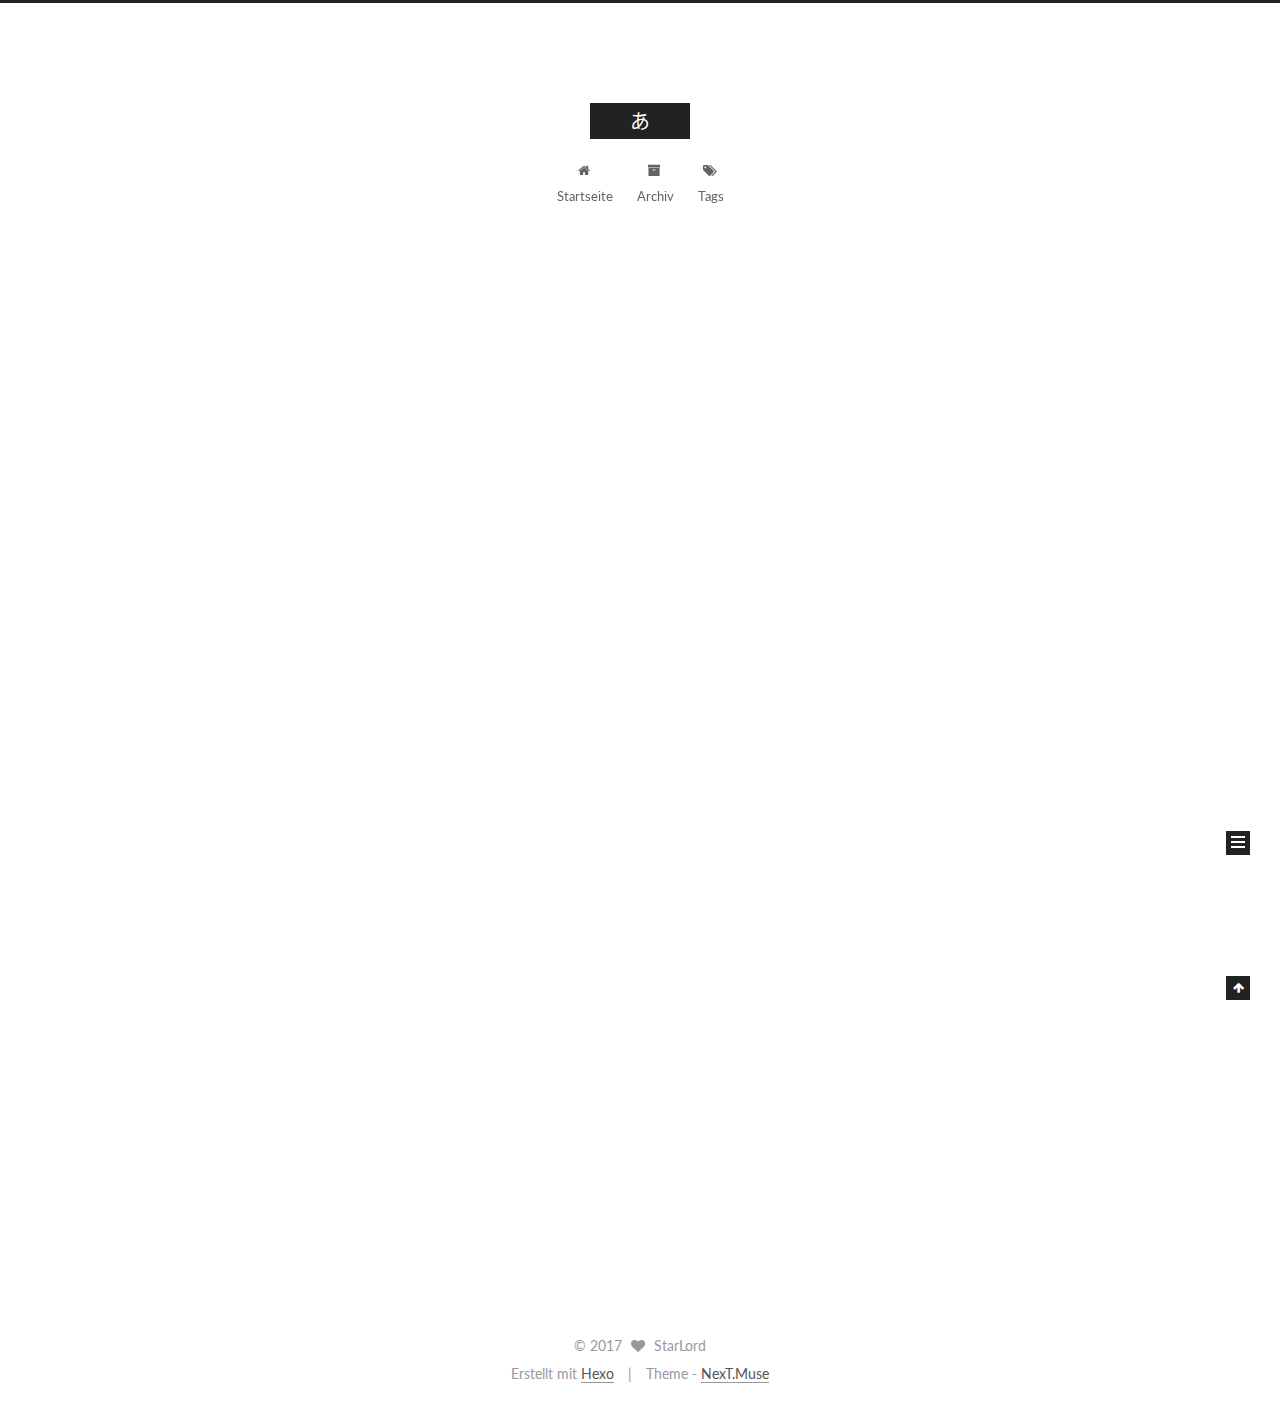
==== index.html @ 25070661 "Site updated: 2017-08-09 15:34:19" ====
<!DOCTYPE html>



  


<html class="theme-next muse use-motion" lang="zh-CN">
<head>
  <meta charset="UTF-8"/>
<meta http-equiv="X-UA-Compatible" content="IE=edge" />
<meta name="viewport" content="width=device-width, initial-scale=1, maximum-scale=1"/>
<meta name="theme-color" content="#222">









<meta http-equiv="Cache-Control" content="no-transform" />
<meta http-equiv="Cache-Control" content="no-siteapp" />















  
  
  <link href="/lib/fancybox/source/jquery.fancybox.css?v=2.1.5" rel="stylesheet" type="text/css" />




  
  
  
  

  
    
    
  

  

  

  

  

  
    
    
    <link href="//fonts.googleapis.com/css?family=Lato:300,300italic,400,400italic,700,700italic&subset=latin,latin-ext" rel="stylesheet" type="text/css">
  






<link href="/lib/font-awesome/css/font-awesome.min.css?v=4.6.2" rel="stylesheet" type="text/css" />

<link href="/css/main.css?v=5.1.2" rel="stylesheet" type="text/css" />


  <meta name="keywords" content="Hexo, NexT" />








  <link rel="shortcut icon" type="image/x-icon" href="/favicon.ico?v=5.1.2" />






<meta name="description" content="沧海一粟">
<meta property="og:type" content="website">
<meta property="og:title" content="あ">
<meta property="og:url" content="http://vtostar.cc/index.html">
<meta property="og:site_name" content="あ">
<meta property="og:description" content="沧海一粟">
<meta property="og:locale" content="zh-CN">
<meta name="twitter:card" content="summary">
<meta name="twitter:title" content="あ">
<meta name="twitter:description" content="沧海一粟">



<script type="text/javascript" id="hexo.configurations">
  var NexT = window.NexT || {};
  var CONFIG = {
    root: '/',
    scheme: 'Muse',
    sidebar: {"position":"left","display":"post","offset":12,"offset_float":12,"b2t":false,"scrollpercent":false,"onmobile":false},
    fancybox: true,
    tabs: true,
    motion: true,
    duoshuo: {
      userId: '0',
      author: 'Author'
    },
    algolia: {
      applicationID: '',
      apiKey: '',
      indexName: '',
      hits: {"per_page":10},
      labels: {"input_placeholder":"Search for Posts","hits_empty":"We didn't find any results for the search: ${query}","hits_stats":"${hits} results found in ${time} ms"}
    }
  };
</script>



  <link rel="canonical" href="http://vtostar.cc/"/>





  <title>あ</title>
  








</head>

<body itemscope itemtype="http://schema.org/WebPage" lang="zh-CN">

  
  
    
  

  <div class="container sidebar-position-left 
   page-home 
 ">
    <div class="headband"></div>

    <header id="header" class="header" itemscope itemtype="http://schema.org/WPHeader">
      <div class="header-inner"><div class="site-brand-wrapper">
  <div class="site-meta ">
    

    <div class="custom-logo-site-title">
      <a href="/"  class="brand" rel="start">
        <span class="logo-line-before"><i></i></span>
        <span class="site-title">あ</span>
        <span class="logo-line-after"><i></i></span>
      </a>
    </div>
      
        <p class="site-subtitle"></p>
      
  </div>

  <div class="site-nav-toggle">
    <button>
      <span class="btn-bar"></span>
      <span class="btn-bar"></span>
      <span class="btn-bar"></span>
    </button>
  </div>
</div>

<nav class="site-nav">
  

  
    <ul id="menu" class="menu">
      
        
        <li class="menu-item menu-item-home">
          <a href="/" rel="section">
            
              <i class="menu-item-icon fa fa-fw fa-home"></i> <br />
            
            Startseite
          </a>
        </li>
      
        
        <li class="menu-item menu-item-archives">
          <a href="/archives/" rel="section">
            
              <i class="menu-item-icon fa fa-fw fa-archive"></i> <br />
            
            Archiv
          </a>
        </li>
      
        
        <li class="menu-item menu-item-tags">
          <a href="/tags/" rel="section">
            
              <i class="menu-item-icon fa fa-fw fa-tags"></i> <br />
            
            Tags
          </a>
        </li>
      

      
    </ul>
  

  
</nav>



 </div>
    </header>

    <main id="main" class="main">
      <div class="main-inner">
        <div class="content-wrap">
          <div id="content" class="content">
            
  <section id="posts" class="posts-expand">
    
      

  

  
  
  

  <article class="post post-type-normal" itemscope itemtype="http://schema.org/Article">
  
  
  
  <div class="post-block">
    <link itemprop="mainEntityOfPage" href="http://vtostar.cc/2017/08/09/hello-world/">

    <span hidden itemprop="author" itemscope itemtype="http://schema.org/Person">
      <meta itemprop="name" content="StarLord">
      <meta itemprop="description" content="">
      <meta itemprop="image" content="/images/avatar.gif">
    </span>

    <span hidden itemprop="publisher" itemscope itemtype="http://schema.org/Organization">
      <meta itemprop="name" content="あ">
    </span>

    
      <header class="post-header">

        
        
          <h1 class="post-title" itemprop="name headline">
                
                <a class="post-title-link" href="/2017/08/09/hello-world/" itemprop="url">Hello World</a></h1>
        

        <div class="post-meta">
          <span class="post-time">
            
              <span class="post-meta-item-icon">
                <i class="fa fa-calendar-o"></i>
              </span>
              
                <span class="post-meta-item-text">Veröffentlicht am</span>
              
              <time title="Post created" itemprop="dateCreated datePublished" datetime="2017-08-09T15:15:23+08:00">
                2017-08-09
              </time>
            

            

            
          </span>

          

          
            
          

          
          

          

          

          

        </div>
      </header>
    

    
    
    
    <div class="post-body" itemprop="articleBody">

      
      

      
        
          
            <p>Welcome to <a href="https://hexo.io/" target="_blank" rel="external">Hexo</a>! This is your very first post. Check <a href="https://hexo.io/docs/" target="_blank" rel="external">documentation</a> for more info. If you get any problems when using Hexo, you can find the answer in <a href="https://hexo.io/docs/troubleshooting.html" target="_blank" rel="external">troubleshooting</a> or you can ask me on <a href="https://github.com/hexojs/hexo/issues" target="_blank" rel="external">GitHub</a>.</p>
<h2 id="Quick-Start"><a href="#Quick-Start" class="headerlink" title="Quick Start"></a>Quick Start</h2><h3 id="Create-a-new-post"><a href="#Create-a-new-post" class="headerlink" title="Create a new post"></a>Create a new post</h3><figure class="highlight bash"><table><tr><td class="gutter"><pre><div class="line">1</div></pre></td><td class="code"><pre><div class="line">$ hexo new <span class="string">"My New Post"</span></div></pre></td></tr></table></figure>
<p>More info: <a href="https://hexo.io/docs/writing.html" target="_blank" rel="external">Writing</a></p>
<h3 id="Run-server"><a href="#Run-server" class="headerlink" title="Run server"></a>Run server</h3><figure class="highlight bash"><table><tr><td class="gutter"><pre><div class="line">1</div></pre></td><td class="code"><pre><div class="line">$ hexo server</div></pre></td></tr></table></figure>
<p>More info: <a href="https://hexo.io/docs/server.html" target="_blank" rel="external">Server</a></p>
<h3 id="Generate-static-files"><a href="#Generate-static-files" class="headerlink" title="Generate static files"></a>Generate static files</h3><figure class="highlight bash"><table><tr><td class="gutter"><pre><div class="line">1</div></pre></td><td class="code"><pre><div class="line">$ hexo generate</div></pre></td></tr></table></figure>
<p>More info: <a href="https://hexo.io/docs/generating.html" target="_blank" rel="external">Generating</a></p>
<h3 id="Deploy-to-remote-sites"><a href="#Deploy-to-remote-sites" class="headerlink" title="Deploy to remote sites"></a>Deploy to remote sites</h3><figure class="highlight bash"><table><tr><td class="gutter"><pre><div class="line">1</div></pre></td><td class="code"><pre><div class="line">$ hexo deploy</div></pre></td></tr></table></figure>
<p>More info: <a href="https://hexo.io/docs/deployment.html" target="_blank" rel="external">Deployment</a></p>

          
        
      
    </div>
    
    
    

    

    

    

    <footer class="post-footer">
      

      

      

      
      
        <div class="post-eof"></div>
      
    </footer>
  </div>
  
  
  
  </article>


    
  </section>

  


          </div>
          


          

        </div>
        
          
  
  <div class="sidebar-toggle">
    <div class="sidebar-toggle-line-wrap">
      <span class="sidebar-toggle-line sidebar-toggle-line-first"></span>
      <span class="sidebar-toggle-line sidebar-toggle-line-middle"></span>
      <span class="sidebar-toggle-line sidebar-toggle-line-last"></span>
    </div>
  </div>

  <aside id="sidebar" class="sidebar">
    
    <div class="sidebar-inner">

      

      

      <section class="site-overview sidebar-panel sidebar-panel-active">
        <div class="site-author motion-element" itemprop="author" itemscope itemtype="http://schema.org/Person">
          <img class="site-author-image" itemprop="image"
               src="/images/avatar.gif"
               alt="StarLord" />
          <p class="site-author-name" itemprop="name">StarLord</p>
           
              <p class="site-description motion-element" itemprop="description">沧海一粟</p>
          
        </div>
        <nav class="site-state motion-element">

          
            <div class="site-state-item site-state-posts">
              <a href="/archives/">
                <span class="site-state-item-count">1</span>
                <span class="site-state-item-name">Artikel</span>
              </a>
            </div>
          

          

          

        </nav>

        

        <div class="links-of-author motion-element">
          
        </div>

        
        

        
        

        


      </section>

      

      

    </div>
  </aside>


        
      </div>
    </main>

    <footer id="footer" class="footer">
      <div class="footer-inner">
        <div class="copyright" >
  
  &copy; 
  <span itemprop="copyrightYear">2017</span>
  <span class="with-love">
    <i class="fa fa-heart"></i>
  </span>
  <span class="author" itemprop="copyrightHolder">StarLord</span>
</div>


<div class="powered-by">
  Erstellt mit  <a class="theme-link" href="https://hexo.io">Hexo</a>
</div>

<div class="theme-info">
  Theme -
  <a class="theme-link" href="https://github.com/iissnan/hexo-theme-next">
    NexT.Muse
  </a>
</div>


        







        
      </div>
    </footer>

    
      <div class="back-to-top">
        <i class="fa fa-arrow-up"></i>
        
      </div>
    

  </div>

  

<script type="text/javascript">
  if (Object.prototype.toString.call(window.Promise) !== '[object Function]') {
    window.Promise = null;
  }
</script>









  












  
  <script type="text/javascript" src="/lib/jquery/index.js?v=2.1.3"></script>

  
  <script type="text/javascript" src="/lib/fastclick/lib/fastclick.min.js?v=1.0.6"></script>

  
  <script type="text/javascript" src="/lib/jquery_lazyload/jquery.lazyload.js?v=1.9.7"></script>

  
  <script type="text/javascript" src="/lib/velocity/velocity.min.js?v=1.2.1"></script>

  
  <script type="text/javascript" src="/lib/velocity/velocity.ui.min.js?v=1.2.1"></script>

  
  <script type="text/javascript" src="/lib/fancybox/source/jquery.fancybox.pack.js?v=2.1.5"></script>


  


  <script type="text/javascript" src="/js/src/utils.js?v=5.1.2"></script>

  <script type="text/javascript" src="/js/src/motion.js?v=5.1.2"></script>



  
  

  
    <script type="text/javascript" src="/js/src/scrollspy.js?v=5.1.2"></script>
<script type="text/javascript" src="/js/src/post-details.js?v=5.1.2"></script>

  

  


  <script type="text/javascript" src="/js/src/bootstrap.js?v=5.1.2"></script>



  


  




	





  





  






  





  

  

  

  

  

  

</body>
</html>
---- css/main.css ----
/* normalize.css v3.0.2 | MIT License | git.io/normalize */
html {
  font-family: sans-serif; /* 1 */
  -ms-text-size-adjust: 100%; /* 2 */
  -webkit-text-size-adjust: 100%; /* 2 */
}
body {
  margin: 0;
}
article,
aside,
details,
figcaption,
figure,
footer,
header,
hgroup,
main,
menu,
nav,
section,
summary {
  display: block;
}
audio,
canvas,
progress,
video {
  display: inline-block; /* 1 */
  vertical-align: baseline; /* 2 */
}
audio:not([controls]) {
  display: none;
  height: 0;
}
[hidden],
template {
  display: none;
}
a {
  background-color: transparent;
}
a:active,
a:hover {
  outline: 0;
}
abbr[title] {
  border-bottom: 1px dotted;
}
b,
strong {
  font-weight: bold;
}
dfn {
  font-style: italic;
}
h1 {
  font-size: 2em;
  margin: 0.67em 0;
}
mark {
  background: #ff0;
  color: #000;
}
small {
  font-size: 80%;
}
sub,
sup {
  font-size: 75%;
  line-height: 0;
  position: relative;
  vertical-align: baseline;
}
sup {
  top: -0.5em;
}
sub {
  bottom: -0.25em;
}
img {
  border: 0;
}
svg:not(:root) {
  overflow: hidden;
}
figure {
  margin: 1em 40px;
}
hr {
  -moz-box-sizing: content-box;
  box-sizing: content-box;
  height: 0;
}
pre {
  overflow: auto;
}
code,
kbd,
pre,
samp {
  font-family: monospace, monospace;
  font-size: 1em;
}
button,
input,
optgroup,
select,
textarea {
  color: inherit; /* 1 */
  font: inherit; /* 2 */
  margin: 0; /* 3 */
}
button {
  overflow: visible;
}
button,
select {
  text-transform: none;
}
button,
html input[type="button"],
input[type="reset"],
input[type="submit"] {
  -webkit-appearance: button; /* 2 */
  cursor: pointer; /* 3 */
}
button[disabled],
html input[disabled] {
  cursor: default;
}
button::-moz-focus-inner,
input::-moz-focus-inner {
  border: 0;
  padding: 0;
}
input {
  line-height: normal;
}
input[type="checkbox"],
input[type="radio"] {
  box-sizing: border-box; /* 1 */
  padding: 0; /* 2 */
}
input[type="number"]::-webkit-inner-spin-button,
input[type="number"]::-webkit-outer-spin-button {
  height: auto;
}
input[type="search"] {
  -webkit-appearance: textfield; /* 1 */
  -moz-box-sizing: content-box;
  -webkit-box-sizing: content-box; /* 2 */
  box-sizing: content-box;
}
input[type="search"]::-webkit-search-cancel-button,
input[type="search"]::-webkit-search-decoration {
  -webkit-appearance: none;
}
fieldset {
  border: 1px solid #c0c0c0;
  margin: 0 2px;
  padding: 0.35em 0.625em 0.75em;
}
legend {
  border: 0; /* 1 */
  padding: 0; /* 2 */
}
textarea {
  overflow: auto;
}
optgroup {
  font-weight: bold;
}
table {
  border-collapse: collapse;
  border-spacing: 0;
}
td,
th {
  padding: 0;
}
::selection {
  background: #262a30;
  color: #fff;
}
body {
  position: relative;
  font-family: 'Lato', "PingFang SC", "Microsoft YaHei", sans-serif;
  font-size: 14px;
  line-height: 2;
  color: #555;
  background: #fff;
}
@media (max-width: 767px) {
  body {
    padding-right: 0 !important;
  }
}
@media (min-width: 768px) and (max-width: 991px) {
  body {
    padding-right: 0 !important;
  }
}
@media (min-width: 1600px) {
  body {
    font-size: 16px;
  }
}
h1,
h2,
h3,
h4,
h5,
h6 {
  margin: 0;
  padding: 0;
  font-weight: bold;
  line-height: 1.5;
  font-family: 'Lato', "PingFang SC", "Microsoft YaHei", sans-serif;
}
h2,
h3,
h4,
h5,
h6 {
  margin: 20px 0 15px;
}
h1 {
  font-size: 22px;
}
@media (max-width: 767px) {
  h1 {
    font-size: 18px;
  }
}
h2 {
  font-size: 20px;
}
@media (max-width: 767px) {
  h2 {
    font-size: 16px;
  }
}
h3 {
  font-size: 18px;
}
@media (max-width: 767px) {
  h3 {
    font-size: 14px;
  }
}
h4 {
  font-size: 16px;
}
@media (max-width: 767px) {
  h4 {
    font-size: 12px;
  }
}
h5 {
  font-size: 14px;
}
@media (max-width: 767px) {
  h5 {
    font-size: 10px;
  }
}
h6 {
  font-size: 12px;
}
@media (max-width: 767px) {
  h6 {
    font-size: 8px;
  }
}
p {
  margin: 0 0 20px 0;
}
a {
  color: #555;
  text-decoration: none;
  border-bottom: 1px solid #999;
  word-wrap: break-word;
}
a:hover {
  color: #222;
  border-bottom-color: #222;
}
blockquote {
  margin: 0;
  padding: 0;
}
img {
  display: block;
  margin: auto;
  max-width: 100%;
  height: auto;
}
hr {
  margin: 40px 0;
  height: 3px;
  border: none;
  background-color: #ddd;
  background-image: repeating-linear-gradient(-45deg, #fff, #fff 4px, transparent 4px, transparent 8px);
}
blockquote {
  padding: 0 15px;
  color: #666;
  border-left: 4px solid #ddd;
}
blockquote cite::before {
  content: "-";
  padding: 0 5px;
}
dt {
  font-weight: 700;
}
dd {
  margin: 0;
  padding: 0;
}
.text-left {
  text-align: left;
}
.text-center {
  text-align: center;
}
.text-right {
  text-align: right;
}
.text-justify {
  text-align: justify;
}
.text-nowrap {
  white-space: nowrap;
}
.text-lowercase {
  text-transform: lowercase;
}
.text-uppercase {
  text-transform: uppercase;
}
.text-capitalize {
  text-transform: capitalize;
}
.center-block {
  display: block;
  margin-left: auto;
  margin-right: auto;
}
.clearfix:before,
.clearfix:after {
  content: " ";
  display: table;
}
.clearfix:after {
  clear: both;
}
.pullquote {
  width: 45%;
}
.pullquote.left {
  float: left;
  margin-left: 5px;
  margin-right: 10px;
}
.pullquote.right {
  float: right;
  margin-left: 10px;
  margin-right: 5px;
}
.affix.affix.affix {
  position: fixed;
}
.translation {
  margin-top: -20px;
  font-size: 14px;
  color: #999;
}
.scrollbar-measure {
  width: 100px;
  height: 100px;
  overflow: scroll;
  position: absolute;
  top: -9999px;
}
.use-motion .motion-element {
  opacity: 0;
}
table {
  margin: 20px 0;
  width: 100%;
  border-collapse: collapse;
  border-spacing: 0;
  border: 1px solid #ddd;
  font-size: 14px;
  table-layout: fixed;
  word-wrap: break-all;
}
table>tbody>tr:nth-of-type(odd) {
  background-color: #f9f9f9;
}
table>tbody>tr:hover {
  background-color: #f5f5f5;
}
caption,
th,
td {
  padding: 8px;
  text-align: left;
  vertical-align: middle;
  font-weight: normal;
}
th,
td {
  border-bottom: 3px solid #ddd;
  border-right: 1px solid #eee;
}
th {
  padding-bottom: 10px;
  font-weight: 700;
}
td {
  border-bottom-width: 1px;
}
html,
body {
  height: 100%;
}
.container {
  position: relative;
  min-height: 100%;
}
.header-inner {
  margin: 0 auto;
  padding: 100px 0 70px;
  width: 700px;
}
@media (min-width: 1600px) {
  .container .header-inner {
    width: 900px;
  }
}
.main {
  padding-bottom: 150px;
}
.main-inner {
  margin: 0 auto;
  width: 700px;
}
@media (min-width: 1600px) {
  .container .main-inner {
    width: 900px;
  }
}
.footer {
  position: absolute;
  left: 0;
  bottom: 0;
  width: 100%;
  min-height: 50px;
}
.footer-inner {
  box-sizing: border-box;
  margin: 20px auto;
  width: 700px;
}
@media (min-width: 1600px) {
  .container .footer-inner {
    width: 900px;
  }
}
pre,
.highlight {
  overflow: auto;
  margin: 20px 0;
  padding: 0;
  font-size: 13px;
  color: #4d4d4c;
  background: #f7f7f7;
  line-height: 1.6;
}
pre,
code {
  font-family: consolas, Menlo, "PingFang SC", "Microsoft YaHei", monospace;
}
code {
  padding: 2px 4px;
  word-wrap: break-word;
  color: #555;
  background: #eee;
  border-radius: 3px;
  font-size: 13px;
}
pre code {
  padding: 0;
  color: #4d4d4c;
  background: none;
  text-shadow: none;
}
.highlight {
  border-radius: 1px;
}
.highlight pre {
  border: none;
  margin: 0;
  padding: 10px 0;
}
.highlight table {
  margin: 0;
  width: auto;
  border: none;
}
.highlight td {
  border: none;
  padding: 0;
}
.highlight figcaption {
  font-size: 1em;
  color: #4d4d4c;
  line-height: 1em;
  margin-bottom: 1em;
}
.highlight figcaption:before,
.highlight figcaption:after {
  content: " ";
  display: table;
}
.highlight figcaption:after {
  clear: both;
}
.highlight figcaption a {
  float: right;
  color: #4d4d4c;
}
.highlight figcaption a:hover {
  border-bottom-color: #4d4d4c;
}
.highlight .gutter pre {
  padding-left: 10px;
  padding-right: 10px;
  color: #869194;
  text-align: right;
  background-color: #eff2f3;
}
.highlight .code pre {
  width: 100%;
  padding-left: 10px;
  padding-right: 10px;
  background-color: #f7f7f7;
}
.highlight .line {
  height: 20px;
}
.gutter {
  -webkit-user-select: none;
  -moz-user-select: none;
  -ms-user-select: none;
  user-select: none;
}
.gist table {
  width: auto;
}
.gist table td {
  border: none;
}
pre .deletion {
  background: #fdd;
}
pre .addition {
  background: #dfd;
}
pre .meta {
  color: #8959a8;
}
pre .comment {
  color: #8e908c;
}
pre .variable,
pre .attribute,
pre .tag,
pre .regexp,
pre .ruby .constant,
pre .xml .tag .title,
pre .xml .pi,
pre .xml .doctype,
pre .html .doctype,
pre .css .id,
pre .css .class,
pre .css .pseudo {
  color: #c82829;
}
pre .number,
pre .preprocessor,
pre .built_in,
pre .literal,
pre .params,
pre .constant,
pre .command {
  color: #f5871f;
}
pre .ruby .class .title,
pre .css .rules .attribute,
pre .string,
pre .value,
pre .inheritance,
pre .header,
pre .ruby .symbol,
pre .xml .cdata,
pre .special,
pre .number,
pre .formula {
  color: #718c00;
}
pre .title,
pre .css .hexcolor {
  color: #3e999f;
}
pre .function,
pre .python .decorator,
pre .python .title,
pre .ruby .function .title,
pre .ruby .title .keyword,
pre .perl .sub,
pre .javascript .title,
pre .coffeescript .title {
  color: #4271ae;
}
pre .keyword,
pre .javascript .function {
  color: #8959a8;
}
.full-image.full-image.full-image {
  border: none;
  max-width: 100%;
  width: auto;
  margin: 20px auto;
}
@media (min-width: 992px) {
  .full-image.full-image.full-image {
    max-width: none;
    width: 110%;
    margin: 25px -5%;
  }
}
.blockquote-center,
.page-home .post-type-quote blockquote,
.page-post-detail .post-type-quote blockquote {
  position: relative;
  margin: 40px 0;
  padding: 0;
  border-left: none;
  text-align: center;
}
.blockquote-center::before,
.page-home .post-type-quote blockquote::before,
.page-post-detail .post-type-quote blockquote::before,
.blockquote-center::after,
.page-home .post-type-quote blockquote::after,
.page-post-detail .post-type-quote blockquote::after {
  position: absolute;
  content: ' ';
  display: block;
  width: 100%;
  height: 24px;
  opacity: 0.2;
  background-repeat: no-repeat;
  background-position: 0 -6px;
  background-size: 22px 22px;
}
.blockquote-center::before,
.page-home .post-type-quote blockquote::before,
.page-post-detail .post-type-quote blockquote::before {
  top: -20px;
  background-image: url("../images/quote-l.svg");
  border-top: 1px solid #ccc;
}
.blockquote-center::after,
.page-home .post-type-quote blockquote::after,
.page-post-detail .post-type-quote blockquote::after {
  bottom: -20px;
  background-image: url("../images/quote-r.svg");
  border-bottom: 1px solid #ccc;
  background-position: 100% 8px;
}
.blockquote-center p,
.page-home .post-type-quote blockquote p,
.page-post-detail .post-type-quote blockquote p,
.blockquote-center div,
.page-home .post-type-quote blockquote div,
.page-post-detail .post-type-quote blockquote div {
  text-align: center;
}
.post .post-body .group-picture img {
  box-sizing: border-box;
  padding: 0 3px;
  border: none;
}
.post .group-picture-row {
  overflow: hidden;
  margin-top: 6px;
}
.post .group-picture-row:first-child {
  margin-top: 0;
}
.post .group-picture-column {
  float: left;
}
.page-post-detail .post-body .group-picture-column {
  float: none;
  margin-top: 10px;
  width: auto !important;
}
.page-post-detail .post-body .group-picture-column img {
  margin: 0 auto;
}
.page-archive .group-picture-container {
  overflow: hidden;
}
.page-archive .group-picture-row {
  float: left;
}
.page-archive .group-picture-row:first-child {
  margin-top: 6px;
}
.page-archive .group-picture-column {
  max-width: 150px;
  max-height: 150px;
}
.post-body .note {
  position: relative;
  padding: 15px;
  margin-bottom: 20px;
  border: 1px solid #eee;
  border-left-width: 5px;
  border-radius: 3px;
}
.post-body .note h2,
.post-body .note h3,
.post-body .note h4,
.post-body .note h5,
.post-body .note h6 {
  margin-top: 0;
  margin-bottom: 0;
  border-bottom: initial;
  padding-top: 0 !important;
}
.post-body .note p:first-child,
.post-body .note ul:first-child,
.post-body .note ol:first-child,
.post-body .note table:first-child,
.post-body .note pre:first-child,
.post-body .note blockquote:first-child {
  margin-top: 0;
}
.post-body .note p:last-child,
.post-body .note ul:last-child,
.post-body .note ol:last-child,
.post-body .note table:last-child,
.post-body .note pre:last-child,
.post-body .note blockquote:last-child {
  margin-bottom: 0;
}
.post-body .note.default {
  border-left-color: #777;
}
.post-body .note.default h2,
.post-body .note.default h3,
.post-body .note.default h4,
.post-body .note.default h5,
.post-body .note.default h6 {
  color: #777;
}
.post-body .note.primary {
  border-left-color: #6f42c1;
}
.post-body .note.primary h2,
.post-body .note.primary h3,
.post-body .note.primary h4,
.post-body .note.primary h5,
.post-body .note.primary h6 {
  color: #6f42c1;
}
.post-body .note.info {
  border-left-color: #428bca;
}
.post-body .note.info h2,
.post-body .note.info h3,
.post-body .note.info h4,
.post-body .note.info h5,
.post-body .note.info h6 {
  color: #428bca;
}
.post-body .note.success {
  border-left-color: #5cb85c;
}
.post-body .note.success h2,
.post-body .note.success h3,
.post-body .note.success h4,
.post-body .note.success h5,
.post-body .note.success h6 {
  color: #5cb85c;
}
.post-body .note.warning {
  border-left-color: #f0ad4e;
}
.post-body .note.warning h2,
.post-body .note.warning h3,
.post-body .note.warning h4,
.post-body .note.warning h5,
.post-body .note.warning h6 {
  color: #f0ad4e;
}
.post-body .note.danger {
  border-left-color: #d9534f;
}
.post-body .note.danger h2,
.post-body .note.danger h3,
.post-body .note.danger h4,
.post-body .note.danger h5,
.post-body .note.danger h6 {
  color: #d9534f;
}
.post-body .label {
  display: inline;
  padding: 0 2px;
  white-space: nowrap;
}
.post-body .label.default {
  background-color: #f0f0f0;
}
.post-body .label.primary {
  background-color: #efe6f7;
}
.post-body .label.info {
  background-color: #e5f2f8;
}
.post-body .label.success {
  background-color: #e7f4e9;
}
.post-body .label.warning {
  background-color: #fcf6e1;
}
.post-body .label.danger {
  background-color: #fae8eb;
}
.post-body .tabs {
  position: relative;
  display: block;
  margin-bottom: 20px;
  padding-top: 10px;
}
.post-body .tabs ul.nav-tabs {
  margin: 0;
  padding: 0;
  display: flex;
  margin-bottom: -1px;
}
@media (max-width: 413px) {
  .post-body .tabs ul.nav-tabs {
    display: block;
    margin-bottom: 5px;
  }
}
.post-body .tabs ul.nav-tabs li.tab {
  list-style-type: none !important;
  margin: 0 0.25em 0 0;
  border-top: 3px solid transparent;
  border-left: 1px solid transparent;
  border-right: 1px solid transparent;
}
@media (max-width: 413px) {
  .post-body .tabs ul.nav-tabs li.tab {
    margin: initial;
    border-top: 1px solid transparent;
    border-left: 3px solid transparent;
    border-right: 1px solid transparent;
    border-bottom: 1px solid transparent;
  }
}
.post-body .tabs ul.nav-tabs li.tab a {
  outline: 0;
  border-bottom: initial;
  display: block;
  line-height: 1.8em;
  padding: 0.25em 0.75em;
  transition-duration: 0.2s;
  transition-timing-function: ease-out;
  transition-delay: 0s;
}
.post-body .tabs ul.nav-tabs li.tab a i {
  width: 1.285714285714286em;
}
.post-body .tabs ul.nav-tabs li.tab.active {
  border-top: 3px solid #fc6423;
  border-left: 1px solid #ddd;
  border-right: 1px solid #ddd;
  background-color: #fff;
}
@media (max-width: 413px) {
  .post-body .tabs ul.nav-tabs li.tab.active {
    border-top: 1px solid #ddd;
    border-left: 3px solid #fc6423;
    border-right: 1px solid #ddd;
    border-bottom: 1px solid #ddd;
  }
}
.post-body .tabs ul.nav-tabs li.tab.active a {
  cursor: default;
  color: #555;
}
.post-body .tabs .tab-content {
  background-color: #fff;
}
.post-body .tabs .tab-content .tab-pane {
  border: 1px solid #ddd;
  padding: 20px 20px 0 20px;
}
.post-body .tabs .tab-content .tab-pane:not(.active) {
  display: none !important;
}
.post-body .tabs .tab-content .tab-pane.active {
  display: block !important;
}
.btn {
  display: inline-block;
  padding: 0 20px;
  font-size: 14px;
  color: #fff;
  background: #222;
  border: 2px solid #222;
  text-decoration: none;
  border-radius: 0;
  transition-property: background-color;
  transition-duration: 0.2s;
  transition-timing-function: ease-in-out;
  transition-delay: 0s;
}
.btn:hover,
.post-button .btn:hover {
  border-color: #222;
  color: #222;
  background: #fff;
}
.btn-bar {
  display: block;
  width: 22px;
  height: 2px;
  background: #555;
  border-radius: 1px;
}
.btn-bar+.btn-bar {
  margin-top: 4px;
}
.pagination {
  margin: 120px 0 40px;
  text-align: center;
  border-top: 1px solid #eee;
}
.page-number-basic,
.pagination .prev,
.pagination .next,
.pagination .page-number,
.pagination .space {
  display: inline-block;
  position: relative;
  top: -1px;
  margin: 0 10px;
  padding: 0 10px;
  line-height: 30px;
}
@media (max-width: 767px) {
  .page-number-basic,
  .pagination .prev,
  .pagination .next,
  .pagination .page-number,
  .pagination .space {
    margin: 0 5px;
  }
}
.pagination .prev,
.pagination .next,
.pagination .page-number {
  border-bottom: 0;
  border-top: 1px solid #eee;
  transition-property: border-color;
  transition-duration: 0.2s;
  transition-timing-function: ease-in-out;
  transition-delay: 0s;
}
.pagination .prev:hover,
.pagination .next:hover,
.pagination .page-number:hover {
  border-top-color: #222;
}
.pagination .space {
  padding: 0;
  margin: 0;
}
.pagination .prev {
  margin-left: 0;
}
.pagination .next {
  margin-right: 0;
}
.pagination .page-number.current {
  color: #fff;
  background: #ccc;
  border-top-color: #ccc;
}
@media (max-width: 767px) {
  .pagination {
    border-top: none;
  }
  .pagination .prev,
  .pagination .next,
  .pagination .page-number {
    margin-bottom: 10px;
    border-top: 0;
    border-bottom: 1px solid #eee;
  }
  .pagination .prev:hover,
  .pagination .next:hover,
  .pagination .page-number:hover {
    border-bottom-color: #222;
  }
}
.comments {
  margin: 60px 20px 0;
}
.tag-cloud {
  text-align: center;
}
.tag-cloud a {
  display: inline-block;
  margin: 10px;
}
.back-to-top {
  box-sizing: border-box;
  position: fixed;
  bottom: -100px;
  right: 30px;
  z-index: 1050;
  padding: 0 6px;
  width: 24px;
  background: #222;
  font-size: 12px;
  opacity: 1;
  color: #fff;
  cursor: pointer;
  text-align: center;
  -webkit-transform: translateZ(0);
  transition-property: bottom;
  transition-duration: 0.2s;
  transition-timing-function: ease-in-out;
  transition-delay: 0s;
}
@media (min-width: 768px) and (max-width: 991px) {
  .back-to-top {
    display: none !important;
  }
}
@media (max-width: 767px) {
  .back-to-top {
    display: none !important;
  }
}
.back-to-top.back-to-top-on {
  bottom: 19px;
}
.header {
  background: transparent;
}
.header-inner {
  position: relative;
}
.headband {
  height: 3px;
  background: #222;
}
.site-meta {
  margin: 0;
  text-align: center;
}
@media (max-width: 767px) {
  .site-meta {
    text-align: center;
  }
}
.brand {
  position: relative;
  display: inline-block;
  padding: 0 40px;
  color: #fff;
  background: #222;
  border-bottom: none;
}
.brand:hover {
  color: #fff;
}
.logo {
  display: inline-block;
  margin-right: 5px;
  line-height: 36px;
  vertical-align: top;
}
.site-title {
  display: inline-block;
  vertical-align: top;
  line-height: 36px;
  font-size: 20px;
  font-weight: normal;
  font-family: 'Lato', "PingFang SC", "Microsoft YaHei", sans-serif;
}
.site-subtitle {
  margin-top: 10px;
  font-size: 13px;
  color: #999;
}
.use-motion .brand {
  opacity: 0;
}
.use-motion .logo,
.use-motion .site-title,
.use-motion .site-subtitle {
  opacity: 0;
  position: relative;
  top: -10px;
}
.site-nav-toggle {
  display: none;
  position: absolute;
  top: 10px;
  left: 10px;
}
@media (max-width: 767px) {
  .site-nav-toggle {
    display: block;
  }
}
.site-nav-toggle button {
  margin-top: 2px;
  padding: 9px 10px;
  background: transparent;
  border: none;
}
@media (max-width: 767px) {
  .site-nav {
    display: none;
    margin: 0 -10px;
    padding: 0 10px;
    clear: both;
    border-top: 1px solid #ddd;
  }
}
@media (min-width: 768px) and (max-width: 991px) {
  .site-nav {
    display: block !important;
  }
}
@media (min-width: 992px) {
  .site-nav {
    display: block !important;
  }
}
.menu {
  margin-top: 20px;
  padding-left: 0;
  text-align: center;
}
.menu .menu-item {
  display: inline-block;
  margin: 0 10px;
  list-style: none;
}
@media screen and (max-width: 767px) {
  .menu .menu-item {
    margin-top: 10px;
  }
}
.menu .menu-item a {
  display: block;
  font-size: 13px;
  line-height: inherit;
  border-bottom: 1px solid transparent;
  transition-property: border-color;
  transition-duration: 0.2s;
  transition-timing-function: ease-in-out;
  transition-delay: 0s;
}
.menu .menu-item a:hover {
  border-bottom-color: #222;
}
.menu .menu-item .fa {
  margin-right: 5px;
}
.use-motion .menu-item {
  opacity: 0;
}
.post-body {
  font-family: 'Lato', "PingFang SC", "Microsoft YaHei", sans-serif;
}
@media (max-width: 767px) {
  .post-body {
    word-break: break-word;
  }
}
.post-body .fancybox img {
  display: block !important;
  margin: 0 auto;
  cursor: pointer;
  cursor: zoom-in;
  cursor: -webkit-zoom-in;
}
.post-body .image-caption,
.post-body .figure .caption {
  margin: 10px auto 15px;
  text-align: center;
  font-size: 14px;
  color: #999;
  font-weight: bold;
  line-height: 1;
}
.post-sticky-flag {
  display: inline-block;
  font-size: 16px;
  -ms-transform: rotate(30deg);
  -webkit-transform: rotate(30deg);
  -moz-transform: rotate(30deg);
  -ms-transform: rotate(30deg);
  -o-transform: rotate(30deg);
  transform: rotate(30deg);
}
.posts-expand {
  padding-top: 40px;
}
@media (max-width: 767px) {
  .posts-expand {
    margin: 0 20px;
  }
  .post-body pre {
    padding: 10px;
  }
  .post-body pre .gutter pre {
    padding-right: 10px;
  }
  .post-body .highlight {
    margin-left: 0px;
    margin-right: 0px;
    padding: 0;
  }
  .post-body .highlight .gutter pre {
    padding-right: 10px;
  }
}
@media (min-width: 992px) {
  .posts-expand .post-body {
    text-align: justify;
  }
}
.posts-expand .post-body h2,
.posts-expand .post-body h3,
.posts-expand .post-body h4,
.posts-expand .post-body h5,
.posts-expand .post-body h6 {
  padding-top: 10px;
}
.posts-expand .post-body h2 .header-anchor,
.posts-expand .post-body h3 .header-anchor,
.posts-expand .post-body h4 .header-anchor,
.posts-expand .post-body h5 .header-anchor,
.posts-expand .post-body h6 .header-anchor {
  float: right;
  margin-left: 10px;
  color: #ccc;
  border-bottom-style: none;
  visibility: hidden;
}
.posts-expand .post-body h2 .header-anchor:hover,
.posts-expand .post-body h3 .header-anchor:hover,
.posts-expand .post-body h4 .header-anchor:hover,
.posts-expand .post-body h5 .header-anchor:hover,
.posts-expand .post-body h6 .header-anchor:hover {
  color: inherit;
}
.posts-expand .post-body h2:hover .header-anchor,
.posts-expand .post-body h3:hover .header-anchor,
.posts-expand .post-body h4:hover .header-anchor,
.posts-expand .post-body h5:hover .header-anchor,
.posts-expand .post-body h6:hover .header-anchor {
  visibility: visible;
}
.posts-expand .post-body ul li {
  list-style: circle;
}
.posts-expand .post-body img {
  box-sizing: border-box;
  margin: auto;
  padding: 3px;
  border: 1px solid #ddd;
}
.posts-expand .fancybox img {
  margin: 0 auto;
}
@media (max-width: 767px) {
  .posts-collapse {
    margin: 0 20px;
  }
  .posts-collapse .post-title,
  .posts-collapse .post-meta {
    display: block;
    width: auto;
    text-align: left;
  }
}
.posts-collapse {
  position: relative;
  z-index: 1010;
  margin-left: 55px;
}
.posts-collapse::after {
  content: " ";
  position: absolute;
  top: 20px;
  left: 0;
  margin-left: -2px;
  width: 4px;
  height: 100%;
  background: #f5f5f5;
  z-index: -1;
}
@media (max-width: 767px) {
  .posts-collapse {
    margin: 0 20px;
  }
}
.posts-collapse .collection-title {
  position: relative;
  margin: 60px 0;
}
.posts-collapse .collection-title h1,
.posts-collapse .collection-title h2 {
  margin-left: 20px;
}
.posts-collapse .collection-title small {
  color: #bbb;
  margin-left: 5px;
}
.posts-collapse .collection-title::before {
  content: " ";
  position: absolute;
  left: 0;
  top: 50%;
  margin-left: -4px;
  margin-top: -4px;
  width: 8px;
  height: 8px;
  background: #bbb;
  border-radius: 50%;
}
.posts-collapse .post {
  margin: 30px 0;
}
.posts-collapse .post-header {
  position: relative;
  transition-duration: 0.2s;
  transition-timing-function: ease-in-out;
  transition-delay: 0s;
  transition-property: border;
  border-bottom: 1px dashed #ccc;
}
.posts-collapse .post-header::before {
  content: " ";
  position: absolute;
  left: 0;
  top: 12px;
  width: 6px;
  height: 6px;
  margin-left: -4px;
  background: #bbb;
  border-radius: 50%;
  border: 1px solid #fff;
  transition-duration: 0.2s;
  transition-timing-function: ease-in-out;
  transition-delay: 0s;
  transition-property: background;
}
.posts-collapse .post-header:hover {
  border-bottom-color: #666;
}
.posts-collapse .post-header:hover::before {
  background: #222;
}
.posts-collapse .post-meta {
  position: absolute;
  font-size: 12px;
  left: 20px;
  top: 5px;
}
.posts-collapse .post-comments-count {
  display: none;
}
.posts-collapse .post-title {
  margin-left: 60px;
  font-size: 16px;
  font-weight: normal;
  line-height: inherit;
}
.posts-collapse .post-title::after {
  margin-left: 3px;
  opacity: 0.6;
}
.posts-collapse .post-title a {
  color: #666;
  border-bottom: none;
}
.page-home .post-type-quote .post-header,
.page-post-detail .post-type-quote .post-header,
.page-home .post-type-quote .post-tags,
.page-post-detail .post-type-quote .post-tags {
  display: none;
}
.posts-expand .post-title {
  font-size: 26px;
  text-align: center;
  word-break: break-word;
  font-weight: 400;
}
@media (max-width: 767px) {
  .posts-expand .post-title {
    font-size: 22px;
  }
}
.posts-expand .post-title-link {
  display: inline-block;
  position: relative;
  color: #555;
  border-bottom: none;
  line-height: 1.2;
  vertical-align: top;
}
.posts-expand .post-title-link::before {
  content: "";
  position: absolute;
  width: 100%;
  height: 2px;
  bottom: 0;
  left: 0;
  background-color: #000;
  visibility: hidden;
  -webkit-transform: scaleX(0);
  -moz-transform: scaleX(0);
  -ms-transform: scaleX(0);
  -o-transform: scaleX(0);
  transform: scaleX(0);
  transition-duration: 0.2s;
  transition-timing-function: ease-in-out;
  transition-delay: 0s;
}
.posts-expand .post-title-link:hover::before {
  visibility: visible;
  -webkit-transform: scaleX(1);
  -moz-transform: scaleX(1);
  -ms-transform: scaleX(1);
  -o-transform: scaleX(1);
  transform: scaleX(1);
}
.posts-expand .post-title-link .fa {
  font-size: 16px;
}
.posts-expand .post-meta {
  margin: 3px 0 60px 0;
  color: #999;
  font-family: 'Lato', "PingFang SC", "Microsoft YaHei", sans-serif;
  font-size: 12px;
  text-align: center;
}
.posts-expand .post-meta .post-category-list {
  display: inline-block;
  margin: 0;
  padding: 3px;
}
.posts-expand .post-meta .post-category-list-link {
  color: #999;
}
.posts-expand .post-meta .post-description {
  font-size: 14px;
  margin-top: 2px;
}
.post-wordcount {
  display: inline-block;
}
.post-meta-divider {
  margin: 0 0.5em;
}
.post-meta-item-icon {
  margin-right: 3px;
}
@media (min-width: 768px) and (max-width: 991px) {
  .post-meta-item-icon {
    display: inline-block;
  }
}
@media (max-width: 767px) {
  .post-meta-item-icon {
    display: inline-block;
  }
}
@media (min-width: 768px) and (max-width: 991px) {
  .post-meta-item-text {
    display: none;
  }
}
@media (max-width: 767px) {
  .post-meta-item-text {
    display: none;
  }
}
@media (max-width: 767px) {
  .posts-expand .post-comments-count {
    display: none;
  }
}
.post-button {
  margin-top: 50px;
}
.post-button .btn {
  color: #fff;
  font-size: 14px;
  background: #222;
  border-radius: 0;
  line-height: 2;
  margin: 0 4px 8px 4px;
}
.post-button .fa-fw {
  width: 1.285714285714286em;
  text-align: left;
}
.posts-expand .post-tags {
  margin-top: 40px;
  text-align: center;
}
.posts-expand .post-tags a {
  display: inline-block;
  margin-right: 10px;
  font-size: 13px;
}
.post-nav {
  display: table;
  margin-top: 15px;
  width: 100%;
  border-top: 1px solid #eee;
}
.post-nav-divider {
  display: table-cell;
  width: 10%;
}
.post-nav-item {
  display: table-cell;
  padding: 10px 0 0 0;
  width: 45%;
  vertical-align: top;
}
.post-nav-item a {
  position: relative;
  display: block;
  line-height: 25px;
  font-size: 14px;
  color: #555;
  border-bottom: none;
}
.post-nav-item a:hover {
  color: #222;
  border-bottom: none;
}
.post-nav-item a:active {
  top: 2px;
}
.post-nav-item .fa {
  position: absolute;
  top: 8px;
  left: 0;
  font-size: 12px;
}
.post-nav-next a {
  padding-left: 15px;
}
.post-nav-prev {
  text-align: right;
}
.post-nav-prev a {
  padding-right: 15px;
}
.post-nav-prev .fa {
  right: 0;
  left: auto;
}
.posts-expand .post-eof {
  display: block;
  margin: 80px auto 60px;
  width: 8%;
  height: 1px;
  background: #ccc;
  text-align: center;
}
.post:last-child .post-eof.post-eof.post-eof {
  display: none;
}
.post-gallery {
  display: table;
  table-layout: fixed;
  width: 100%;
  border-collapse: separate;
}
.post-gallery-row {
  display: table-row;
}
.post-gallery .post-gallery-img {
  display: table-cell;
  text-align: center;
  vertical-align: middle;
  border: none;
}
.post-gallery .post-gallery-img img {
  max-width: 100%;
  max-height: 100%;
  border: none;
}
.fancybox-close,
.fancybox-close:hover {
  border: none;
}
.rtl.post-body p,
.rtl.post-body a,
.rtl.post-body h1,
.rtl.post-body h2,
.rtl.post-body h3,
.rtl.post-body h4,
.rtl.post-body h5,
.rtl.post-body h6,
.rtl.post-body li,
.rtl.post-body ul,
.rtl.post-body ol {
  direction: rtl;
  font-family: UKIJ Ekran;
}
.rtl.post-title {
  font-family: UKIJ Ekran;
}
.sidebar {
  position: fixed;
  right: 0;
  top: 0;
  bottom: 0;
  width: 0;
  z-index: 1040;
  box-shadow: inset 0 2px 6px #000;
  background: #222;
  -webkit-transform: translateZ(0);
}
.sidebar a {
  color: #999;
  border-bottom-color: #555;
}
.sidebar a:hover {
  color: #eee;
}
@media (min-width: 768px) and (max-width: 991px) {
  .sidebar {
    display: none !important;
  }
}
@media (max-width: 767px) {
  .sidebar {
    display: none !important;
  }
}
.sidebar-inner {
  position: relative;
  padding: 20px 10px;
  color: #999;
  text-align: center;
}
.sidebar-toggle {
  position: fixed;
  right: 30px;
  bottom: 45px;
  width: 14px;
  height: 14px;
  padding: 5px;
  background: #222;
  line-height: 0;
  z-index: 1050;
  cursor: pointer;
  -webkit-transform: translateZ(0);
}
@media (min-width: 768px) and (max-width: 991px) {
  .sidebar-toggle {
    display: none !important;
  }
}
@media (max-width: 767px) {
  .sidebar-toggle {
    display: none !important;
  }
}
.sidebar-toggle-line {
  position: relative;
  display: inline-block;
  vertical-align: top;
  height: 2px;
  width: 100%;
  background: #fff;
  margin-top: 3px;
}
.sidebar-toggle-line:first-child {
  margin-top: 0;
}
.site-author-image {
  display: block;
  margin: 0 auto;
  padding: 2px;
  max-width: 96px;
  height: auto;
  border: 2px solid #333;
}
.site-author-name {
  margin: 5px 0 0;
  text-align: center;
  color: #f5f5f5;
  font-weight: normal;
}
.site-description {
  margin-top: 5px;
  text-align: center;
  font-size: 14px;
  color: #999;
}
.site-state {
  overflow: hidden;
  line-height: 1.4;
  white-space: nowrap;
  text-align: center;
}
.site-state-item {
  display: inline-block;
  padding: 0 15px;
  border-left: 1px solid #333;
}
.site-state-item:first-child {
  border-left: none;
}
.site-state-item a {
  border-bottom: none;
}
.site-state-item-count {
  display: block;
  text-align: center;
  color: inherit;
  font-weight: 600;
  font-size: 18px;
}
.site-state-item-name {
  font-size: 13px;
  color: inherit;
}
.feed-link {
  margin-top: 20px;
}
.feed-link a {
  display: inline-block;
  padding: 0 15px;
  color: #fc6423;
  border: 1px solid #fc6423;
  border-radius: 4px;
}
.feed-link a i {
  color: #fc6423;
  font-size: 14px;
}
.feed-link a:hover {
  color: #fff;
  background: #fc6423;
}
.feed-link a:hover i {
  color: #fff;
}
.links-of-author {
  margin-top: 20px;
  display: flex;
  flex-wrap: wrap;
  justify-content: center;
}
.links-of-author a {
  display: inline-block;
  vertical-align: middle;
  margin-right: 10px;
  margin-bottom: 10px;
  border-bottom-color: #555;
  font-size: 13px;
}
.links-of-author a:before {
  display: inline-block;
  vertical-align: middle;
  margin-right: 3px;
  content: " ";
  width: 4px;
  height: 4px;
  border-radius: 50%;
  background: #ff8788;
}
.links-of-blogroll {
  font-size: 13px;
}
.links-of-blogroll-title {
  margin-top: 20px;
  font-size: 14px;
  font-weight: 600;
}
.links-of-blogroll-list {
  margin: 0;
  padding: 0;
  list-style: none;
}
.links-of-blogroll-item {
  padding: 2px 10px;
}
.sidebar-nav {
  margin: 0 0 20px;
  padding-left: 0;
}
.sidebar-nav li {
  display: inline-block;
  cursor: pointer;
  border-bottom: 1px solid transparent;
  font-size: 14px;
  color: #555;
}
.sidebar-nav li:hover {
  color: #f5f5f5;
}
.page-post-detail .sidebar-nav-toc {
  padding: 0 5px;
}
.page-post-detail .sidebar-nav-overview {
  margin-left: 10px;
}
.sidebar-nav .sidebar-nav-active {
  color: #87daff;
  border-bottom-color: #87daff;
}
.sidebar-nav .sidebar-nav-active:hover {
  color: #87daff;
}
.sidebar-panel {
  display: none;
}
.sidebar-panel-active {
  display: block;
}
.post-toc-empty {
  font-size: 14px;
  color: #666;
}
.post-toc-wrap {
  overflow: hidden;
}
.post-toc {
  overflow: auto;
}
.post-toc ol {
  margin: 0;
  padding: 0 2px 5px 10px;
  text-align: left;
  list-style: none;
  font-size: 14px;
}
.post-toc ol > ol {
  padding-left: 0;
}
.post-toc ol a {
  transition-duration: 0.2s;
  transition-timing-function: ease-in-out;
  transition-delay: 0s;
  transition-property: all;
  color: #999;
  border-bottom-color: #555;
}
.post-toc ol a:hover {
  color: #ccc;
  border-bottom-color: #ccc;
}
.post-toc .nav-item {
  overflow: hidden;
  text-overflow: ellipsis;
  white-space: nowrap;
  line-height: 1.8;
}
.post-toc .nav .nav-child {
  display: none;
}
.post-toc .nav .active > .nav-child {
  display: block;
}
.post-toc .nav .active-current > .nav-child {
  display: block;
}
.post-toc .nav .active-current > .nav-child > .nav-item {
  display: block;
}
.post-toc .nav .active > a {
  color: #87daff;
  border-bottom-color: #87daff;
}
.post-toc .nav .active-current > a {
  color: #87daff;
}
.post-toc .nav .active-current > a:hover {
  color: #87daff;
}
.footer {
  font-size: 14px;
  color: #999;
}
.footer img {
  border: none;
}
.footer-inner {
  text-align: center;
}
.with-love {
  display: inline-block;
  margin: 0 5px;
}
.powered-by,
.theme-info {
  display: inline-block;
}
.powered-by {
  margin-right: 10px;
}
.powered-by::after {
  content: "|";
  padding-left: 10px;
}
.cc-license {
  margin-top: 10px;
  text-align: center;
}
.cc-license .cc-opacity {
  opacity: 0.7;
  border-bottom: none;
}
.cc-license .cc-opacity:hover {
  opacity: 0.9;
}
.cc-license img {
  display: inline-block;
}
.theme-next #ds-thread #ds-reset {
  color: #555;
}
.theme-next #ds-thread #ds-reset .ds-replybox {
  margin-bottom: 30px;
}
.theme-next #ds-thread #ds-reset .ds-replybox .ds-avatar,
.theme-next #ds-reset .ds-avatar img {
  box-shadow: none;
}
.theme-next #ds-thread #ds-reset .ds-textarea-wrapper {
  border-color: #c7d4e1;
  background: none;
  border-top-right-radius: 3px;
  border-top-left-radius: 3px;
}
.theme-next #ds-thread #ds-reset .ds-textarea-wrapper textarea {
  height: 60px;
}
.theme-next #ds-reset .ds-rounded-top {
  border-radius: 0;
}
.theme-next #ds-thread #ds-reset .ds-post-toolbar {
  box-sizing: border-box;
  border: 1px solid #c7d4e1;
  background: #f6f8fa;
}
.theme-next #ds-thread #ds-reset .ds-post-options {
  height: 40px;
  border: none;
  background: none;
}
.theme-next #ds-thread #ds-reset .ds-toolbar-buttons {
  top: 11px;
}
.theme-next #ds-thread #ds-reset .ds-sync {
  top: 5px;
}
.theme-next #ds-thread #ds-reset .ds-post-button {
  top: 4px;
  right: 5px;
  width: 90px;
  height: 30px;
  border: 1px solid #c5ced7;
  border-radius: 3px;
  background-image: linear-gradient(#fbfbfc, #f5f7f9);
  color: #60676d;
}
.theme-next #ds-thread #ds-reset .ds-post-button:hover {
  background-position: 0 -30px;
  color: #60676d;
}
.theme-next #ds-thread #ds-reset .ds-comments-info {
  padding: 10px 0;
}
.theme-next #ds-thread #ds-reset .ds-sort {
  display: none;
}
.theme-next #ds-thread #ds-reset li.ds-tab a.ds-current {
  border: none;
  background: #f6f8fa;
  color: #60676d;
}
.theme-next #ds-thread #ds-reset li.ds-tab a.ds-current:hover {
  background-color: #e9f0f7;
  color: #60676d;
}
.theme-next #ds-thread #ds-reset li.ds-tab a {
  border-radius: 2px;
  padding: 5px;
}
.theme-next #ds-thread #ds-reset .ds-login-buttons p {
  color: #999;
  line-height: 36px;
}
.theme-next #ds-thread #ds-reset .ds-login-buttons .ds-service-list li {
  height: 28px;
}
.theme-next #ds-thread #ds-reset .ds-service-list a {
  background: none;
  padding: 5px;
  border: 1px solid;
  border-radius: 3px;
  text-align: center;
}
.theme-next #ds-thread #ds-reset .ds-service-list a:hover {
  color: #fff;
  background: #666;
}
.theme-next #ds-thread #ds-reset .ds-service-list .ds-weibo {
  color: #fc9b00;
  border-color: #fc9b00;
}
.theme-next #ds-thread #ds-reset .ds-service-list .ds-weibo:hover {
  background: #fc9b00;
}
.theme-next #ds-thread #ds-reset .ds-service-list .ds-qq {
  color: #60a3ec;
  border-color: #60a3ec;
}
.theme-next #ds-thread #ds-reset .ds-service-list .ds-qq:hover {
  background: #60a3ec;
}
.theme-next #ds-thread #ds-reset .ds-service-list .ds-renren {
  color: #2e7ac4;
  border-color: #2e7ac4;
}
.theme-next #ds-thread #ds-reset .ds-service-list .ds-renren:hover {
  background: #2e7ac4;
}
.theme-next #ds-thread #ds-reset .ds-service-list .ds-douban {
  color: #37994c;
  border-color: #37994c;
}
.theme-next #ds-thread #ds-reset .ds-service-list .ds-douban:hover {
  background: #37994c;
}
.theme-next #ds-thread #ds-reset .ds-service-list .ds-kaixin {
  color: #fef20d;
  border-color: #fef20d;
}
.theme-next #ds-thread #ds-reset .ds-service-list .ds-kaixin:hover {
  background: #fef20d;
}
.theme-next #ds-thread #ds-reset .ds-service-list .ds-netease {
  color: #f00;
  border-color: #f00;
}
.theme-next #ds-thread #ds-reset .ds-service-list .ds-netease:hover {
  background: #f00;
}
.theme-next #ds-thread #ds-reset .ds-service-list .ds-sohu {
  color: #ffcb05;
  border-color: #ffcb05;
}
.theme-next #ds-thread #ds-reset .ds-service-list .ds-sohu:hover {
  background: #ffcb05;
}
.theme-next #ds-thread #ds-reset .ds-service-list .ds-baidu {
  color: #2831e0;
  border-color: #2831e0;
}
.theme-next #ds-thread #ds-reset .ds-service-list .ds-baidu:hover {
  background: #2831e0;
}
.theme-next #ds-thread #ds-reset .ds-service-list .ds-google {
  color: #166bec;
  border-color: #166bec;
}
.theme-next #ds-thread #ds-reset .ds-service-list .ds-google:hover {
  background: #166bec;
}
.theme-next #ds-thread #ds-reset .ds-service-list .ds-weixin {
  color: #00ce0d;
  border-color: #00ce0d;
}
.theme-next #ds-thread #ds-reset .ds-service-list .ds-weixin:hover {
  background: #00ce0d;
}
.theme-next #ds-thread #ds-reset .ds-service-list .ds-more-services {
  border: none;
}
.theme-next #ds-thread #ds-reset .ds-service-list .ds-more-services:hover {
  background: none;
}
.theme-next #ds-reset .duoshuo-ua-admin {
  display: inline-block;
  color: #f00;
}
.theme-next #ds-reset .duoshuo-ua-platform,
.theme-next #ds-reset .duoshuo-ua-browser {
  color: #ccc;
}
.theme-next #ds-reset .duoshuo-ua-platform .fa,
.theme-next #ds-reset .duoshuo-ua-browser .fa {
  display: inline-block;
  margin-right: 3px;
}
.theme-next #ds-reset .duoshuo-ua-separator {
  display: inline-block;
  margin-left: 5px;
}
.theme-next .this_ua {
  background-color: #ccc !important;
  border-radius: 4px;
  padding: 0 5px !important;
  margin: 1px 1px !important;
  border: 1px solid #bbb !important;
  color: #fff;
  display: inline-block !important;
}
.theme-next .this_ua.admin {
  background-color: #d9534f !important;
  border-color: #d9534f !important;
}
.theme-next .this_ua.platform.iOS,
.theme-next .this_ua.platform.Mac,
.theme-next .this_ua.platform.Windows {
  background-color: #39b3d7 !important;
  border-color: #46b8da !important;
}
.theme-next .this_ua.platform.Linux {
  background-color: #3a3a3a !important;
  border-color: #1f1f1f !important;
}
.theme-next .this_ua.platform.Android {
  background-color: #00c47d !important;
  border-color: #01b171 !important;
}
.theme-next .this_ua.browser.Mobile,
.theme-next .this_ua.browser.Chrome {
  background-color: #5cb85c !important;
  border-color: #4cae4c !important;
}
.theme-next .this_ua.browser.Firefox {
  background-color: #f0ad4e !important;
  border-color: #eea236 !important;
}
.theme-next .this_ua.browser.Maxthon,
.theme-next .this_ua.browser.IE {
  background-color: #428bca !important;
  border-color: #357ebd !important;
}
.theme-next .this_ua.browser.baidu,
.theme-next .this_ua.browser.UCBrowser,
.theme-next .this_ua.browser.Opera {
  background-color: #d9534f !important;
  border-color: #d43f3a !important;
}
.theme-next .this_ua.browser.Android,
.theme-next .this_ua.browser.QQBrowser {
  background-color: #78ace9 !important;
  border-color: #4cae4c !important;
}
.post-spread {
  margin-top: 20px;
  text-align: center;
}
.jiathis_style {
  display: inline-block;
}
.jiathis_style a {
  border: none;
}
.fa {
  font-family: FontAwesome !important;
}
.post-spread {
  margin-top: 20px;
  text-align: center;
}
.bdshare-slide-button-box a {
  border: none;
}
.bdsharebuttonbox {
  display: inline-block;
}
.bdsharebuttonbox a {
  border: none;
}
.local-search-pop-overlay {
  position: fixed;
  width: 100%;
  height: 100%;
  top: 0;
  left: 0;
  z-index: 2080;
  background-color: rgba(0,0,0,0.3);
}
.local-search-popup {
  display: none;
  position: fixed;
  top: 10%;
  left: 50%;
  margin-left: -350px;
  width: 700px;
  height: 80%;
  padding: 0;
  background: #fff;
  color: #333;
  z-index: 9999;
  border-radius: 5px;
}
@media (max-width: 767px) {
  .local-search-popup {
    padding: 0;
    top: 0;
    left: 0;
    margin: 0;
    width: 100%;
    height: 100%;
    border-radius: 0;
  }
}
.local-search-popup ul.search-result-list {
  padding: 0;
  margin: 0 5px;
}
.local-search-popup p.search-result {
  border-bottom: 1px dashed #ccc;
  padding: 5px 0;
}
.local-search-popup a.search-result-title {
  font-weight: bold;
  font-size: 16px;
}
.local-search-popup .search-keyword {
  border-bottom: 1px dashed #f00;
  font-weight: bold;
  color: #f00;
}
.local-search-popup .local-search-header {
  padding: 5px;
  height: 36px;
  background: #f5f5f5;
  border-top-left-radius: 5px;
  border-top-right-radius: 5px;
}
.local-search-popup #local-search-result {
  overflow: auto;
  position: relative;
  padding: 5px 25px;
  height: calc(100% - 55px);
}
.local-search-popup .local-search-input-wrapper {
  display: inline-block;
  width: calc(100% - 90px);
  height: 36px;
  line-height: 36px;
  padding: 0 5px;
}
.local-search-popup .local-search-input-wrapper input {
  padding: 8px 0;
  height: 20px;
  display: block;
  width: 100%;
  outline: none;
  border: none;
  background: transparent;
  vertical-align: middle;
}
.local-search-popup .search-icon,
.local-search-popup .popup-btn-close {
  display: inline-block;
  font-size: 18px;
  color: #999;
  height: 36px;
  width: 18px;
  padding-left: 10px;
  padding-right: 10px;
}
.local-search-popup .search-icon {
  float: left;
}
.local-search-popup .popup-btn-close {
  border-left: 1px solid #eee;
  float: right;
  cursor: pointer;
}
.local-search-popup #no-result {
  position: absolute;
  left: 50%;
  top: 50%;
  -webkit-transform: translate(-50%, -50%);
  -webkit-transform: translate(-50%, -50%);
  -moz-transform: translate(-50%, -50%);
  -ms-transform: translate(-50%, -50%);
  -o-transform: translate(-50%, -50%);
  transform: translate(-50%, -50%);
  color: #ccc;
}
.site-uv,
.site-pv,
.page-pv {
  display: inline-block;
}
.site-uv .busuanzi-value,
.site-pv .busuanzi-value,
.page-pv .busuanzi-value {
  margin: 0 5px;
}
.site-uv {
  margin-right: 10px;
}
.site-uv::after {
  content: "|";
  padding-left: 10px;
}
.use-motion .post {
  opacity: 0;
}
.page-archive .archive-page-counter {
  position: relative;
  top: 3px;
  left: 20px;
}
@media (max-width: 767px) {
  .page-archive .archive-page-counter {
    top: 5px;
  }
}
.page-archive .posts-collapse .archive-move-on {
  position: absolute;
  top: 11px;
  left: 0;
  margin-left: -6px;
  width: 10px;
  height: 10px;
  opacity: 0.5;
  background: #555;
  border: 1px solid #fff;
  border-radius: 50%;
}
.category-all-page .category-all-title {
  text-align: center;
}
.category-all-page .category-all {
  margin-top: 20px;
}
.category-all-page .category-list {
  margin: 0;
  padding: 0;
  list-style: none;
}
.category-all-page .category-list-item {
  margin: 5px 10px;
}
.category-all-page .category-list-count {
  color: #bbb;
}
.category-all-page .category-list-count:before {
  display: inline;
  content: " (";
}
.category-all-page .category-list-count:after {
  display: inline;
  content: ") ";
}
.category-all-page .category-list-child {
  padding-left: 10px;
}
#schedule ul#event-list {
  padding-left: 30px;
}
#schedule ul#event-list hr {
  margin: 20px 0 45px 0 !important;
  background: #222;
}
#schedule ul#event-list hr:after {
  display: inline-block;
  content: 'NOW';
  background: #222;
  color: #fff;
  font-weight: bold;
  text-align: right;
  padding: 0 5px;
}
#schedule ul#event-list li.event {
  margin: 20px 0px;
  background: #f9f9f9;
  padding-left: 10px;
  min-height: 40px;
}
#schedule ul#event-list li.event h2.event-summary {
  margin: 0;
  padding-bottom: 3px;
}
#schedule ul#event-list li.event h2.event-summary:before {
  display: inline-block;
  font-family: FontAwesome;
  font-size: 8px;
  content: '\f111';
  vertical-align: middle;
  margin-right: 25px;
  color: #bbb;
}
#schedule ul#event-list li.event span.event-relative-time {
  display: inline-block;
  font-size: 12px;
  font-weight: 400;
  padding-left: 12px;
  color: #bbb;
}
#schedule ul#event-list li.event span.event-details {
  display: block;
  color: #bbb;
  margin-left: 56px;
  padding-top: 3px;
  padding-bottom: 6px;
  text-indent: -24px;
  line-height: 18px;
}
#schedule ul#event-list li.event span.event-details:before {
  text-indent: 0;
  display: inline-block;
  width: 14px;
  font-family: FontAwesome;
  text-align: center;
  margin-right: 9px;
  color: #bbb;
}
#schedule ul#event-list li.event span.event-details.event-location:before {
  content: '\f041';
}
#schedule ul#event-list li.event span.event-details.event-duration:before {
  content: '\f017';
}
#schedule ul#event-list li.event-past {
  background: #fcfcfc;
}
#schedule ul#event-list li.event-past > * {
  opacity: 0.6;
}
#schedule ul#event-list li.event-past h2.event-summary {
  color: #bbb;
}
#schedule ul#event-list li.event-past h2.event-summary:before {
  color: #dfdfdf;
}
#schedule ul#event-list li.event-now {
  background: #222;
  color: #fff;
  padding: 15px 0 15px 10px;
}
#schedule ul#event-list li.event-now h2.event-summary:before {
  -webkit-transform: scale(1.2);
  -moz-transform: scale(1.2);
  -ms-transform: scale(1.2);
  -o-transform: scale(1.2);
  transform: scale(1.2);
  color: #fff;
  animation: dot-flash 1s alternate infinite ease-in-out;
}
#schedule ul#event-list li.event-now * {
  color: #fff !important;
}
@-moz-keyframes dot-flash {
  from {
    opacity: 1;
    -webkit-transform: scale(1.1);
    -moz-transform: scale(1.1);
    -ms-transform: scale(1.1);
    -o-transform: scale(1.1);
    transform: scale(1.1);
  }
  to {
    opacity: 0;
    -webkit-transform: scale(1);
    -moz-transform: scale(1);
    -ms-transform: scale(1);
    -o-transform: scale(1);
    transform: scale(1);
  }
}
@-webkit-keyframes dot-flash {
  from {
    opacity: 1;
    -webkit-transform: scale(1.1);
    -moz-transform: scale(1.1);
    -ms-transform: scale(1.1);
    -o-transform: scale(1.1);
    transform: scale(1.1);
  }
  to {
    opacity: 0;
    -webkit-transform: scale(1);
    -moz-transform: scale(1);
    -ms-transform: scale(1);
    -o-transform: scale(1);
    transform: scale(1);
  }
}
@-o-keyframes dot-flash {
  from {
    opacity: 1;
    -webkit-transform: scale(1.1);
    -moz-transform: scale(1.1);
    -ms-transform: scale(1.1);
    -o-transform: scale(1.1);
    transform: scale(1.1);
  }
  to {
    opacity: 0;
    -webkit-transform: scale(1);
    -moz-transform: scale(1);
    -ms-transform: scale(1);
    -o-transform: scale(1);
    transform: scale(1);
  }
}
@keyframes dot-flash {
  from {
    opacity: 1;
    -webkit-transform: scale(1.1);
    -moz-transform: scale(1.1);
    -ms-transform: scale(1.1);
    -o-transform: scale(1.1);
    transform: scale(1.1);
  }
  to {
    opacity: 0;
    -webkit-transform: scale(1);
    -moz-transform: scale(1);
    -ms-transform: scale(1);
    -o-transform: scale(1);
    transform: scale(1);
  }
}
.page-post-detail .sidebar-toggle-line {
  background: #87daff;
}
.page-post-detail .comments {
  overflow: hidden;
}
@media (max-width: 767px) {
  .header-inner,
  .container .main-inner,
  .footer-inner {
    width: auto;
  }
}
embed {
  display: block;
  margin: 0px auto 25px auto;
}
.custom-logo .site-meta-headline {
  text-align: center;
}
.custom-logo .brand {
  background: none;
}
.custom-logo .site-title {
  margin: 10px auto 0;
  font-size: 24px;
  color: #222;
}
.custom-logo .site-title a {
  border: none;
}
.custom-logo-image {
  margin: 0 auto;
  padding: 5px;
  max-width: 150px;
  background: #fff;
}
@media (max-width: 767px) {
  .site-nav {
    position: absolute;
    left: 0;
    top: 52px;
    margin: 0;
    width: 100%;
    padding: 0;
    background: #fff;
    border-bottom: 1px solid #ddd;
    z-index: 1;
  }
}
@media (max-width: 767px) {
  .menu {
    text-align: left;
  }
}
@media (max-width: 767px) {
  .menu .menu-item {
    display: block;
    margin: 0 10px;
    vertical-align: top;
  }
}
@media (max-width: 767px) {
  .menu .menu-item br {
    display: none;
  }
}
@media (max-width: 767px) {
  .menu .menu-item a {
    padding: 5px 10px;
  }
}
.menu .menu-item .fa {
  margin-right: 0;
}
.site-search form {
  display: none;
}
.links-of-blogroll-inline .links-of-blogroll-item {
  display: inline-block;
}
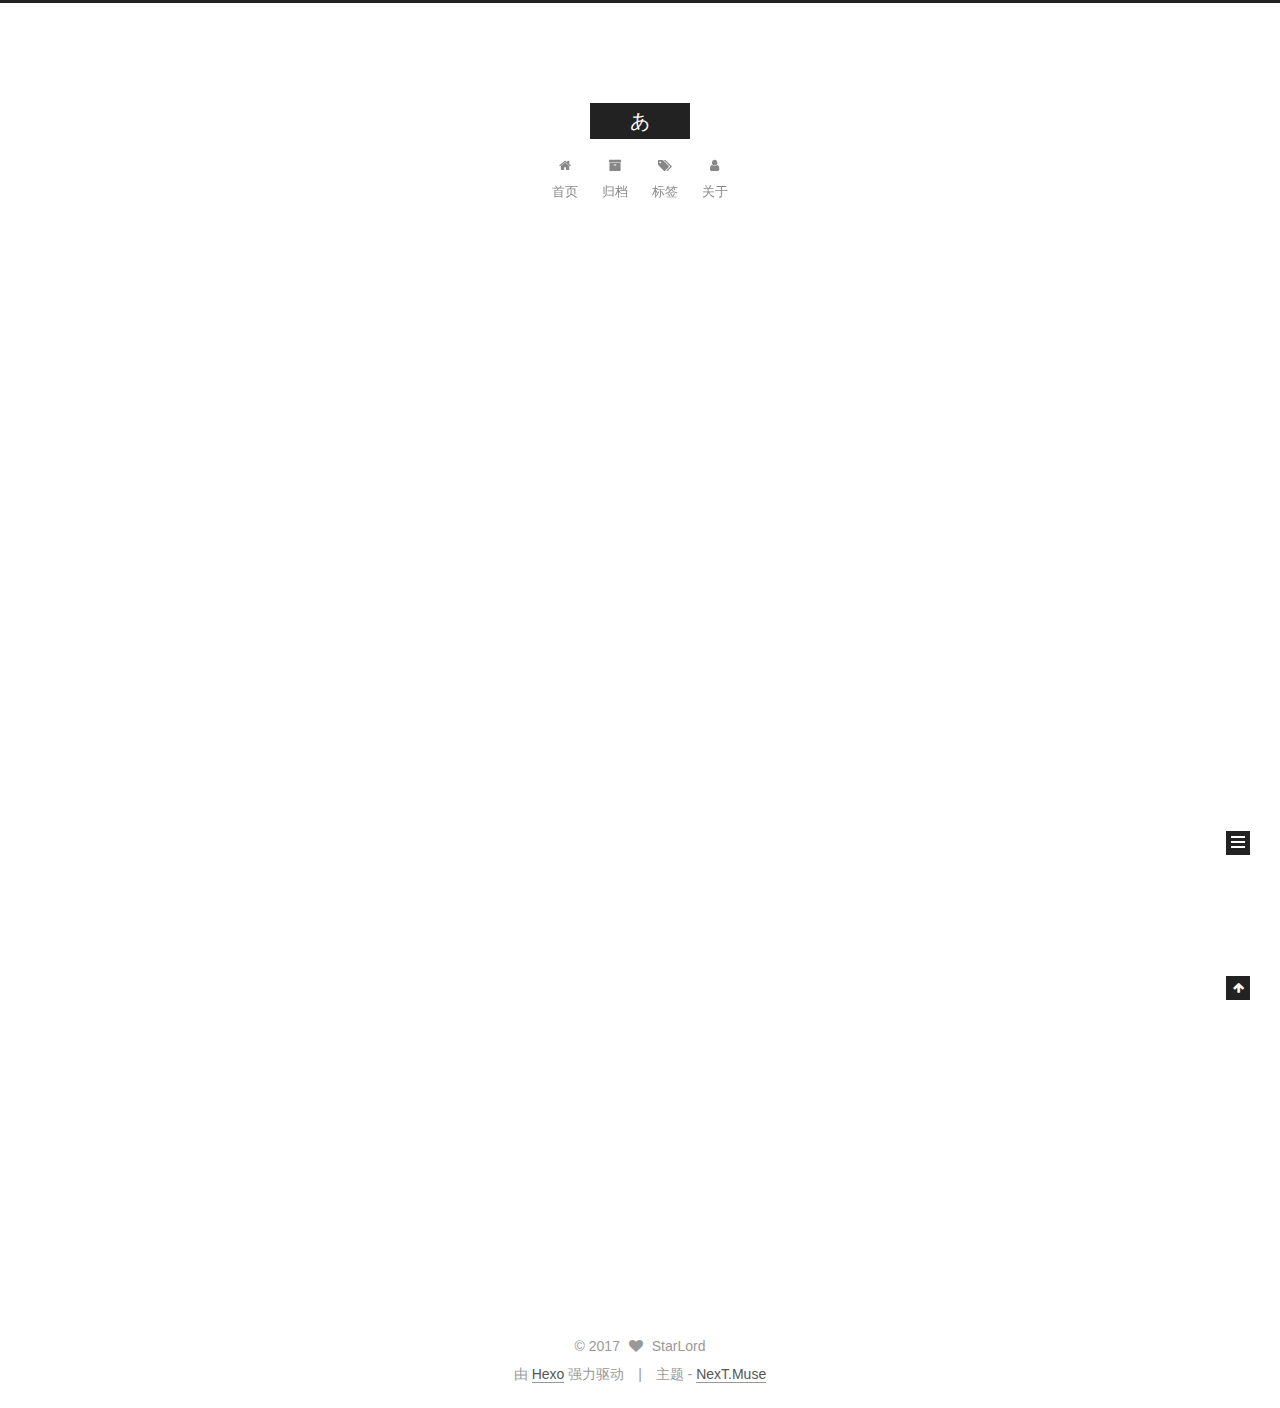
==== commit 6947f0fa: "Site updated: 2017-08-09 16:58:59" ====
--- a/index.html
+++ b/index.html
@@ -5,7 +5,7 @@
   
 
 
-<html class="theme-next muse use-motion" lang="zh-CN">
+<html class="theme-next muse use-motion" lang="zh-Hans">
 <head>
   <meta charset="UTF-8"/>
 <meta http-equiv="X-UA-Compatible" content="IE=edge" />
@@ -65,7 +65,7 @@
   
     
     
-    <link href="//fonts.googleapis.com/css?family=Lato:300,300italic,400,400italic,700,700italic&subset=latin,latin-ext" rel="stylesheet" type="text/css">
+    <link href="https://fonts.css.network//css?family=Lato:300,300italic,400,400italic,700,700italic&subset=latin,latin-ext" rel="stylesheet" type="text/css">
   
 
 
@@ -100,7 +100,7 @@
 <meta property="og:url" content="http://vtostar.cc/index.html">
 <meta property="og:site_name" content="あ">
 <meta property="og:description" content="沧海一粟">
-<meta property="og:locale" content="zh-CN">
+<meta property="og:locale" content="zh-Hans">
 <meta name="twitter:card" content="summary">
 <meta name="twitter:title" content="あ">
 <meta name="twitter:description" content="沧海一粟">
@@ -118,7 +118,7 @@
     motion: true,
     duoshuo: {
       userId: '0',
-      author: 'Author'
+      author: '博主'
     },
     algolia: {
       applicationID: '',
@@ -150,7 +150,7 @@
 
 </head>
 
-<body itemscope itemtype="http://schema.org/WebPage" lang="zh-CN">
+<body itemscope itemtype="http://schema.org/WebPage" lang="zh-Hans">
 
   
   
@@ -200,7 +200,7 @@
             
               <i class="menu-item-icon fa fa-fw fa-home"></i> <br />
             
-            Startseite
+            首页
           </a>
         </li>
       
@@ -210,7 +210,7 @@
             
               <i class="menu-item-icon fa fa-fw fa-archive"></i> <br />
             
-            Archiv
+            归档
           </a>
         </li>
       
@@ -220,7 +220,17 @@
             
               <i class="menu-item-icon fa fa-fw fa-tags"></i> <br />
             
-            Tags
+            标签
+          </a>
+        </li>
+      
+        
+        <li class="menu-item menu-item-about">
+          <a href="/about/" rel="section">
+            
+              <i class="menu-item-icon fa fa-fw fa-user"></i> <br />
+            
+            关于
           </a>
         </li>
       
@@ -262,7 +272,7 @@
     <span hidden itemprop="author" itemscope itemtype="http://schema.org/Person">
       <meta itemprop="name" content="StarLord">
       <meta itemprop="description" content="">
-      <meta itemprop="image" content="/images/avatar.gif">
+      <meta itemprop="image" content="/images/avatar.png">
     </span>
 
     <span hidden itemprop="publisher" itemscope itemtype="http://schema.org/Organization">
@@ -286,9 +296,9 @@
                 <i class="fa fa-calendar-o"></i>
               </span>
               
-                <span class="post-meta-item-text">Veröffentlicht am</span>
+                <span class="post-meta-item-text">发表于</span>
               
-              <time title="Post created" itemprop="dateCreated datePublished" datetime="2017-08-09T15:15:23+08:00">
+              <time title="创建于" itemprop="dateCreated datePublished" datetime="2017-08-09T15:15:23+08:00">
                 2017-08-09
               </time>
             
@@ -406,7 +416,7 @@
       <section class="site-overview sidebar-panel sidebar-panel-active">
         <div class="site-author motion-element" itemprop="author" itemscope itemtype="http://schema.org/Person">
           <img class="site-author-image" itemprop="image"
-               src="/images/avatar.gif"
+               src="/images/avatar.png"
                alt="StarLord" />
           <p class="site-author-name" itemprop="name">StarLord</p>
            
@@ -419,7 +429,7 @@
             <div class="site-state-item site-state-posts">
               <a href="/archives/">
                 <span class="site-state-item-count">1</span>
-                <span class="site-state-item-name">Artikel</span>
+                <span class="site-state-item-name">日志</span>
               </a>
             </div>
           
@@ -473,11 +483,11 @@
 
 
 <div class="powered-by">
-  Erstellt mit  <a class="theme-link" href="https://hexo.io">Hexo</a>
+  由 <a class="theme-link" href="https://hexo.io">Hexo</a> 强力驱动
 </div>
 
 <div class="theme-info">
-  Theme -
+  主题 -
   <a class="theme-link" href="https://github.com/iissnan/hexo-theme-next">
     NexT.Muse
   </a>
--- a/css/main.css
+++ b/css/main.css
@@ -1807,7 +1807,7 @@
   width: 4px;
   height: 4px;
   border-radius: 50%;
-  background: #ff8788;
+  background: #2dffff;
 }
 .links-of-blogroll {
   font-size: 13px;
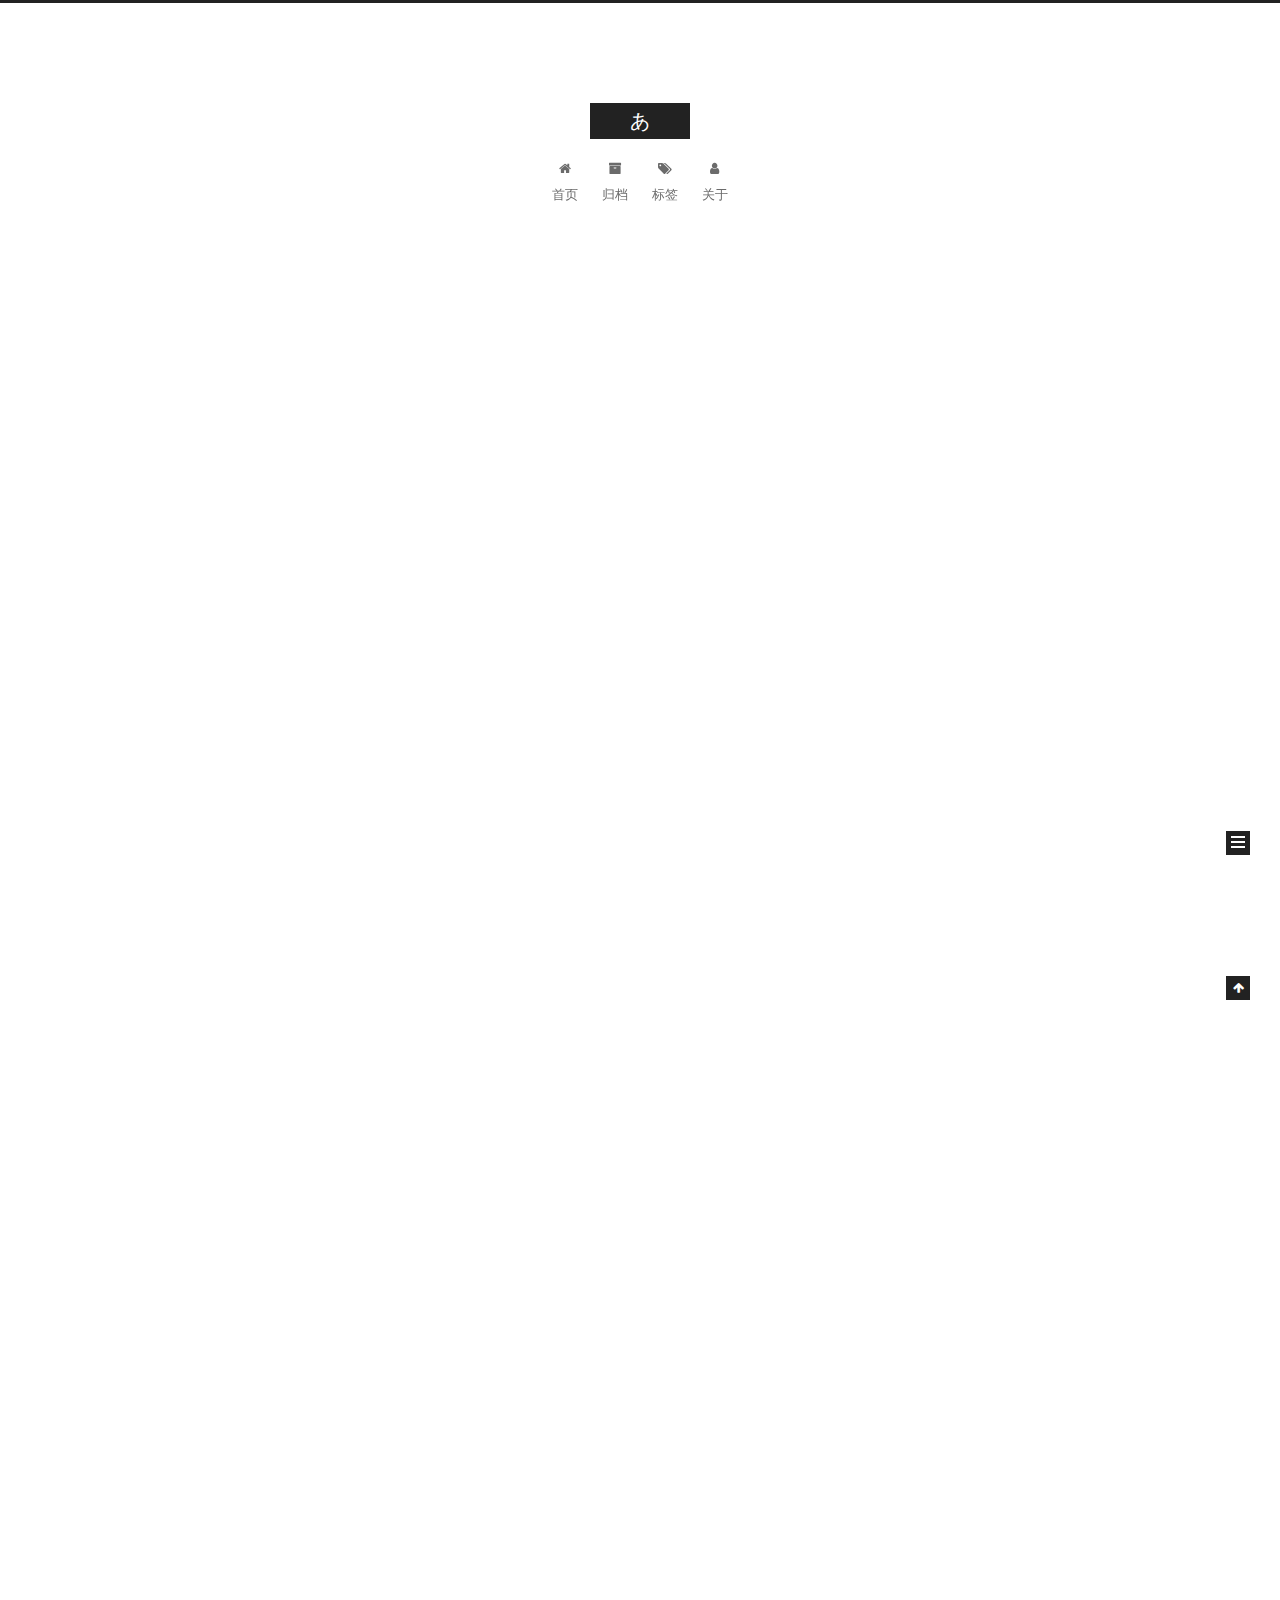
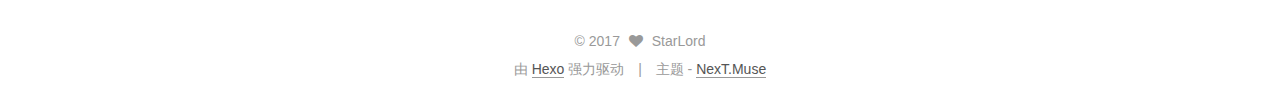
==== commit b429d71c: "Site updated: 2017-08-09 17:43:07" ====
--- a/index.html
+++ b/index.html
@@ -41,32 +41,6 @@
   
   <link href="/lib/fancybox/source/jquery.fancybox.css?v=2.1.5" rel="stylesheet" type="text/css" />
 
-
-
-
-  
-  
-  
-  
-
-  
-    
-    
-  
-
-  
-
-  
-
-  
-
-  
-
-  
-    
-    
-    <link href="https://fonts.css.network//css?family=Lato:300,300italic,400,400italic,700,700italic&subset=latin,latin-ext" rel="stylesheet" type="text/css">
-  
 
 
 
@@ -267,6 +241,126 @@
   
   
   <div class="post-block">
+    <link itemprop="mainEntityOfPage" href="http://vtostar.cc/2017/08/09/first/">
+
+    <span hidden itemprop="author" itemscope itemtype="http://schema.org/Person">
+      <meta itemprop="name" content="StarLord">
+      <meta itemprop="description" content="">
+      <meta itemprop="image" content="/images/avatar.png">
+    </span>
+
+    <span hidden itemprop="publisher" itemscope itemtype="http://schema.org/Organization">
+      <meta itemprop="name" content="あ">
+    </span>
+
+    
+      <header class="post-header">
+
+        
+        
+          <h1 class="post-title" itemprop="name headline">
+                
+                <a class="post-title-link" href="/2017/08/09/first/" itemprop="url">first</a></h1>
+        
+
+        <div class="post-meta">
+          <span class="post-time">
+            
+              <span class="post-meta-item-icon">
+                <i class="fa fa-calendar-o"></i>
+              </span>
+              
+                <span class="post-meta-item-text">发表于</span>
+              
+              <time title="创建于" itemprop="dateCreated datePublished" datetime="2017-08-09T17:39:17+08:00">
+                2017-08-09
+              </time>
+            
+
+            
+
+            
+          </span>
+
+          
+
+          
+            
+          
+
+          
+          
+
+          
+
+          
+
+          
+
+        </div>
+      </header>
+    
+
+    
+    
+    
+    <div class="post-body" itemprop="articleBody">
+
+      
+      
+
+      
+        
+          
+            <p>Let’s start!</p>
+
+          
+        
+      
+    </div>
+    
+    
+    
+
+    
+
+    
+
+    
+
+    <footer class="post-footer">
+      
+
+      
+
+      
+
+      
+      
+        <div class="post-eof"></div>
+      
+    </footer>
+  </div>
+  
+  
+  
+  </article>
+
+
+    
+      
+
+  
+
+  
+  
+  
+
+  <article class="post post-type-normal" itemscope itemtype="http://schema.org/Article">
+  
+  
+  
+  <div class="post-block">
     <link itemprop="mainEntityOfPage" href="http://vtostar.cc/2017/08/09/hello-world/">
 
     <span hidden itemprop="author" itemscope itemtype="http://schema.org/Person">
@@ -428,7 +522,7 @@
           
             <div class="site-state-item site-state-posts">
               <a href="/archives/">
-                <span class="site-state-item-count">1</span>
+                <span class="site-state-item-count">2</span>
                 <span class="site-state-item-name">日志</span>
               </a>
             </div>
@@ -437,12 +531,45 @@
           
 
           
+            
+            
+            <div class="site-state-item site-state-tags">
+              <a href="/tags/index.html">
+                <span class="site-state-item-count">1</span>
+                <span class="site-state-item-name">标签</span>
+              </a>
+            </div>
+          
 
         </nav>
 
         
 
         <div class="links-of-author motion-element">
+          
+            
+              <span class="links-of-author-item">
+                <a href="https://github.com/vtostar" target="_blank" title="GitHub">
+                  
+                    <i class="fa fa-fw fa-github"></i>
+                  
+                    
+                      GitHub
+                    
+                </a>
+              </span>
+            
+              <span class="links-of-author-item">
+                <a href="http://weibo.com/1791831265" target="_blank" title="Weibo">
+                  
+                    <i class="fa fa-fw fa-weibo"></i>
+                  
+                    
+                      Weibo
+                    
+                </a>
+              </span>
+            
           
         </div>
 
--- a/css/main.css
+++ b/css/main.css
@@ -1807,7 +1807,7 @@
   width: 4px;
   height: 4px;
   border-radius: 50%;
-  background: #2dffff;
+  background: #32b8ff;
 }
 .links-of-blogroll {
   font-size: 13px;
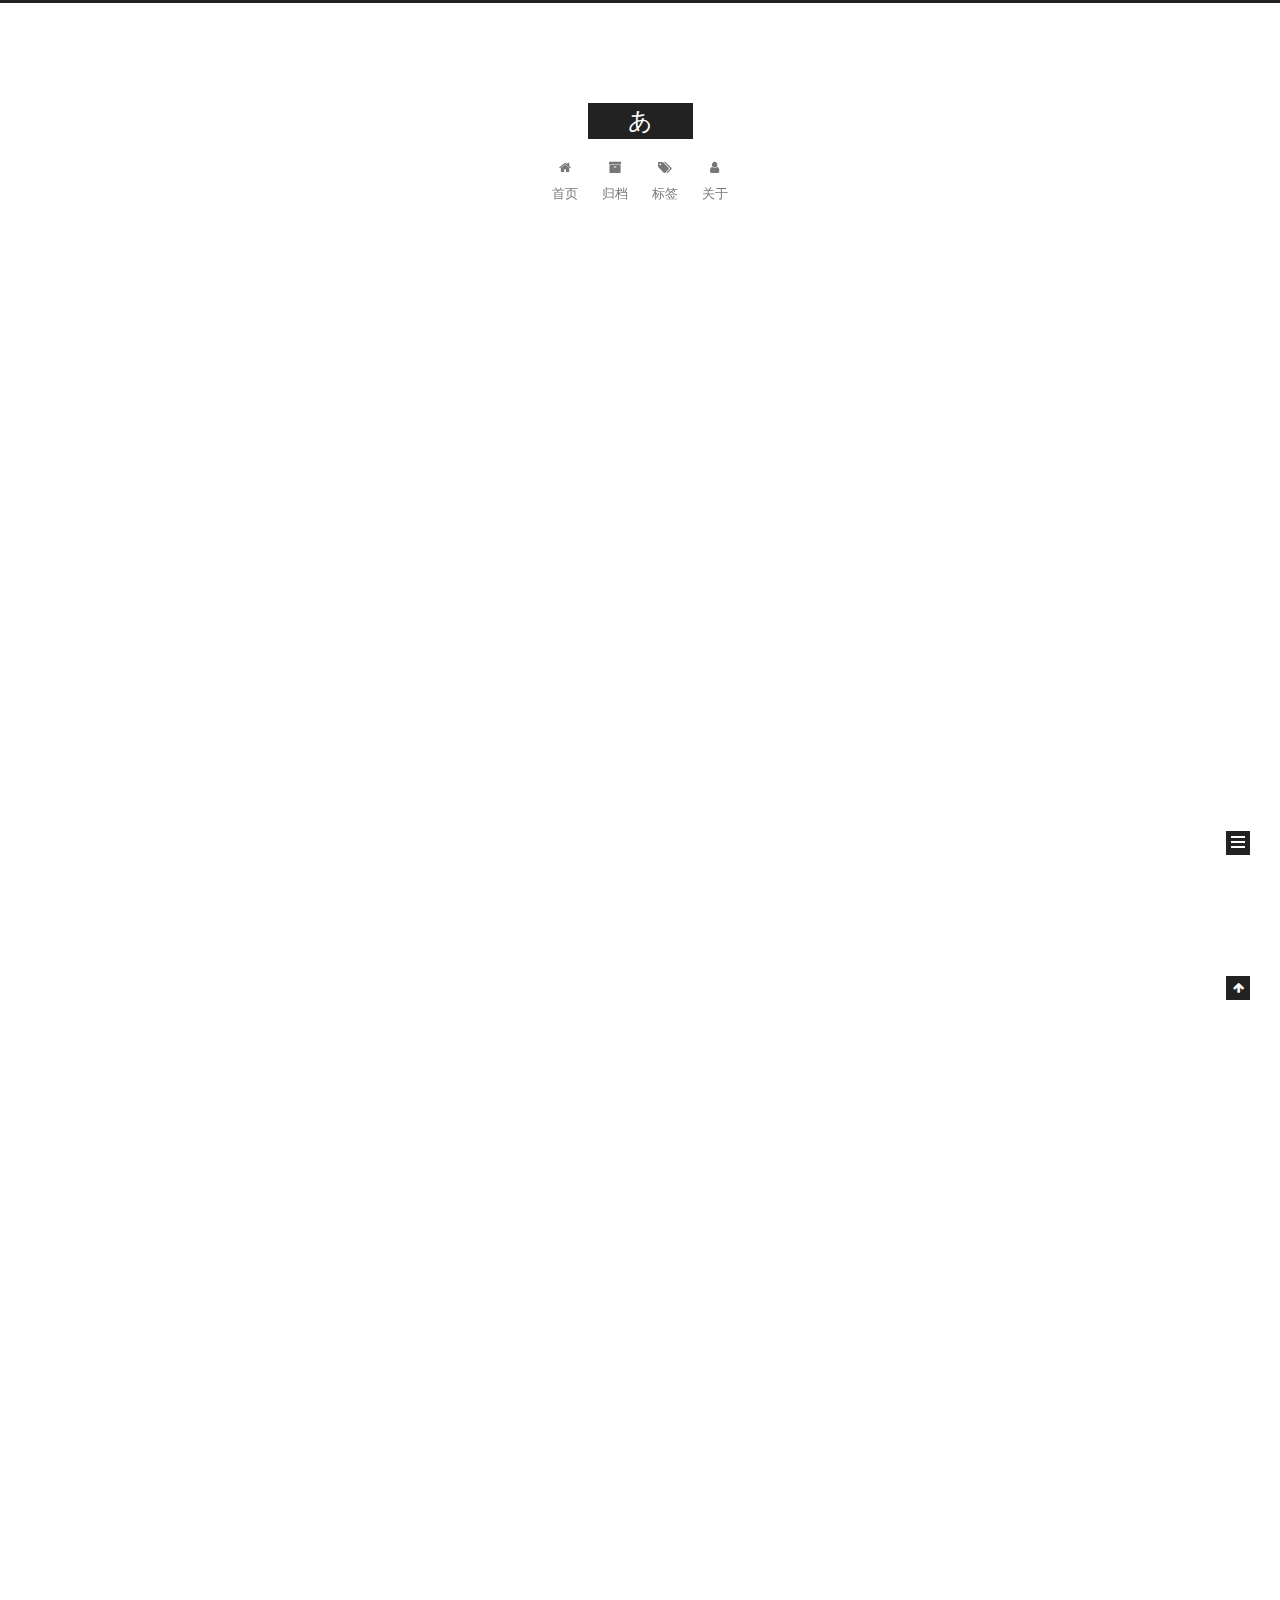
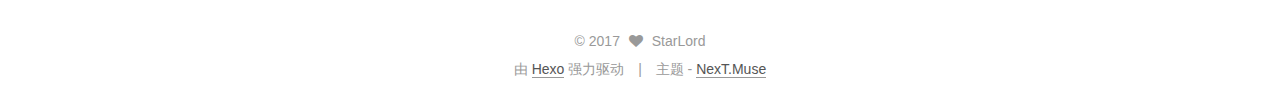
==== commit aa2269ff: "Site updated: 2017-08-09 19:03:37" ====
--- a/index.html
+++ b/index.html
@@ -41,6 +41,50 @@
   
   <link href="/lib/fancybox/source/jquery.fancybox.css?v=2.1.5" rel="stylesheet" type="text/css" />
 
+
+
+
+  
+  
+  
+  
+
+  
+    
+    
+  
+
+  
+    
+      
+    
+
+    
+  
+
+  
+
+  
+    
+      
+    
+
+    
+  
+
+  
+    
+      
+    
+
+    
+  
+
+  
+    
+    
+    <link href="//fonts.css.network//css?family=Monda:300,300italic,400,400italic,700,700italic|Roboto Slab:300,300italic,400,400italic,700,700italic|Lobster Two:300,300italic,400,400italic,700,700italic|PT Mono:300,300italic,400,400italic,700,700italic&subset=latin,latin-ext" rel="stylesheet" type="text/css">
+  
 
 
 
@@ -560,7 +604,7 @@
               </span>
             
               <span class="links-of-author-item">
-                <a href="http://weibo.com/1791831265" target="_blank" title="Weibo">
+                <a href="http://weibo.com/u/1791831265" target="_blank" title="Weibo">
                   
                     <i class="fa fa-fw fa-weibo"></i>
                   
--- a/css/main.css
+++ b/css/main.css
@@ -185,7 +185,7 @@
 }
 body {
   position: relative;
-  font-family: 'Lato', "PingFang SC", "Microsoft YaHei", sans-serif;
+  font-family: 'Monda', "PingFang SC", "Microsoft YaHei", sans-serif;
   font-size: 14px;
   line-height: 2;
   color: #555;
@@ -216,7 +216,7 @@
   padding: 0;
   font-weight: bold;
   line-height: 1.5;
-  font-family: 'Lato', "PingFang SC", "Microsoft YaHei", sans-serif;
+  font-family: 'Roboto Slab', 'Monda', "PingFang SC", "Microsoft YaHei", sans-serif;
 }
 h2,
 h3,
@@ -482,7 +482,7 @@
 }
 pre,
 code {
-  font-family: consolas, Menlo, "PingFang SC", "Microsoft YaHei", monospace;
+  font-family: 'PT Mono', consolas, Menlo, "PingFang SC", "Microsoft YaHei", monospace;
 }
 code {
   padding: 2px 4px;
@@ -1108,9 +1108,9 @@
   display: inline-block;
   vertical-align: top;
   line-height: 36px;
-  font-size: 20px;
+  font-size: 24px;
   font-weight: normal;
-  font-family: 'Lato', "PingFang SC", "Microsoft YaHei", sans-serif;
+  font-family: 'Lobster Two', 'Monda', "PingFang SC", "Microsoft YaHei", sans-serif;
 }
 .site-subtitle {
   margin-top: 10px;
@@ -1198,7 +1198,7 @@
   opacity: 0;
 }
 .post-body {
-  font-family: 'Lato', "PingFang SC", "Microsoft YaHei", sans-serif;
+  font-family: 'Monda', "PingFang SC", "Microsoft YaHei", sans-serif;
 }
 @media (max-width: 767px) {
   .post-body {
@@ -1471,7 +1471,7 @@
 .posts-expand .post-meta {
   margin: 3px 0 60px 0;
   color: #999;
-  font-family: 'Lato', "PingFang SC", "Microsoft YaHei", sans-serif;
+  font-family: 'Monda', "PingFang SC", "Microsoft YaHei", sans-serif;
   font-size: 12px;
   text-align: center;
 }
@@ -1807,7 +1807,7 @@
   width: 4px;
   height: 4px;
   border-radius: 50%;
-  background: #32b8ff;
+  background: #11abff;
 }
 .links-of-blogroll {
   font-size: 13px;
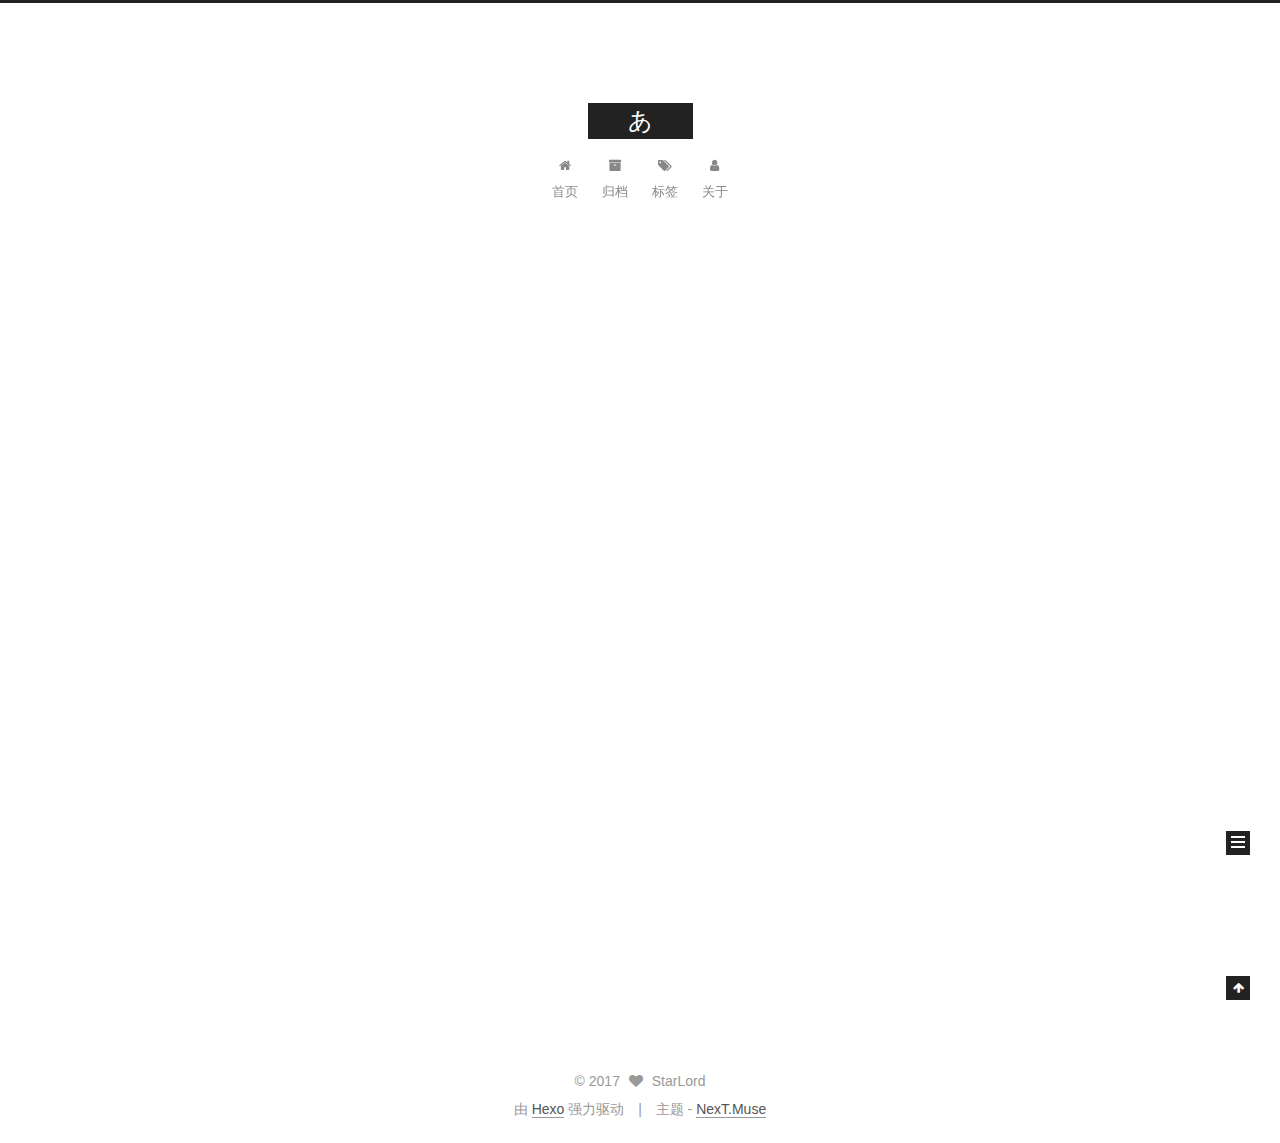
==== commit 2a4afec1: "Site updated: 2017-08-10 17:20:11" ====
--- a/index.html
+++ b/index.html
@@ -356,9 +356,16 @@
       
         
           
-            <p>Let’s start!</p>
-
-          
+          Let’s start!
+
+          
+          <!--noindex-->
+          <div class="post-button text-center">
+            <a class="btn" href="/2017/08/09/first/#more" rel="contents">
+              阅读全文 &raquo;
+            </a>
+          </div>
+          <!--/noindex-->
         
       
     </div>
@@ -476,17 +483,15 @@
       
         
           
-            <p>Welcome to <a href="https://hexo.io/" target="_blank" rel="external">Hexo</a>! This is your very first post. Check <a href="https://hexo.io/docs/" target="_blank" rel="external">documentation</a> for more info. If you get any problems when using Hexo, you can find the answer in <a href="https://hexo.io/docs/troubleshooting.html" target="_blank" rel="external">troubleshooting</a> or you can ask me on <a href="https://github.com/hexojs/hexo/issues" target="_blank" rel="external">GitHub</a>.</p>
-<h2 id="Quick-Start"><a href="#Quick-Start" class="headerlink" title="Quick Start"></a>Quick Start</h2><h3 id="Create-a-new-post"><a href="#Create-a-new-post" class="headerlink" title="Create a new post"></a>Create a new post</h3><figure class="highlight bash"><table><tr><td class="gutter"><pre><div class="line">1</div></pre></td><td class="code"><pre><div class="line">$ hexo new <span class="string">"My New Post"</span></div></pre></td></tr></table></figure>
-<p>More info: <a href="https://hexo.io/docs/writing.html" target="_blank" rel="external">Writing</a></p>
-<h3 id="Run-server"><a href="#Run-server" class="headerlink" title="Run server"></a>Run server</h3><figure class="highlight bash"><table><tr><td class="gutter"><pre><div class="line">1</div></pre></td><td class="code"><pre><div class="line">$ hexo server</div></pre></td></tr></table></figure>
-<p>More info: <a href="https://hexo.io/docs/server.html" target="_blank" rel="external">Server</a></p>
-<h3 id="Generate-static-files"><a href="#Generate-static-files" class="headerlink" title="Generate static files"></a>Generate static files</h3><figure class="highlight bash"><table><tr><td class="gutter"><pre><div class="line">1</div></pre></td><td class="code"><pre><div class="line">$ hexo generate</div></pre></td></tr></table></figure>
-<p>More info: <a href="https://hexo.io/docs/generating.html" target="_blank" rel="external">Generating</a></p>
-<h3 id="Deploy-to-remote-sites"><a href="#Deploy-to-remote-sites" class="headerlink" title="Deploy to remote sites"></a>Deploy to remote sites</h3><figure class="highlight bash"><table><tr><td class="gutter"><pre><div class="line">1</div></pre></td><td class="code"><pre><div class="line">$ hexo deploy</div></pre></td></tr></table></figure>
-<p>More info: <a href="https://hexo.io/docs/deployment.html" target="_blank" rel="external">Deployment</a></p>
-
-          
+          Welcome to Hexo! This is your very first post. Check documentation for more info. If you get any problems when using Hexo, you can find the answer in 
+          ...
+          <!--noindex-->
+          <div class="post-button text-center">
+            <a class="btn" href="/2017/08/09/hello-world/#more" rel="contents">
+              阅读全文 &raquo;
+            </a>
+          </div>
+          <!--/noindex-->
         
       
     </div>
--- a/css/main.css
+++ b/css/main.css
@@ -1807,7 +1807,7 @@
   width: 4px;
   height: 4px;
   border-radius: 50%;
-  background: #11abff;
+  background: #d7b569;
 }
 .links-of-blogroll {
   font-size: 13px;
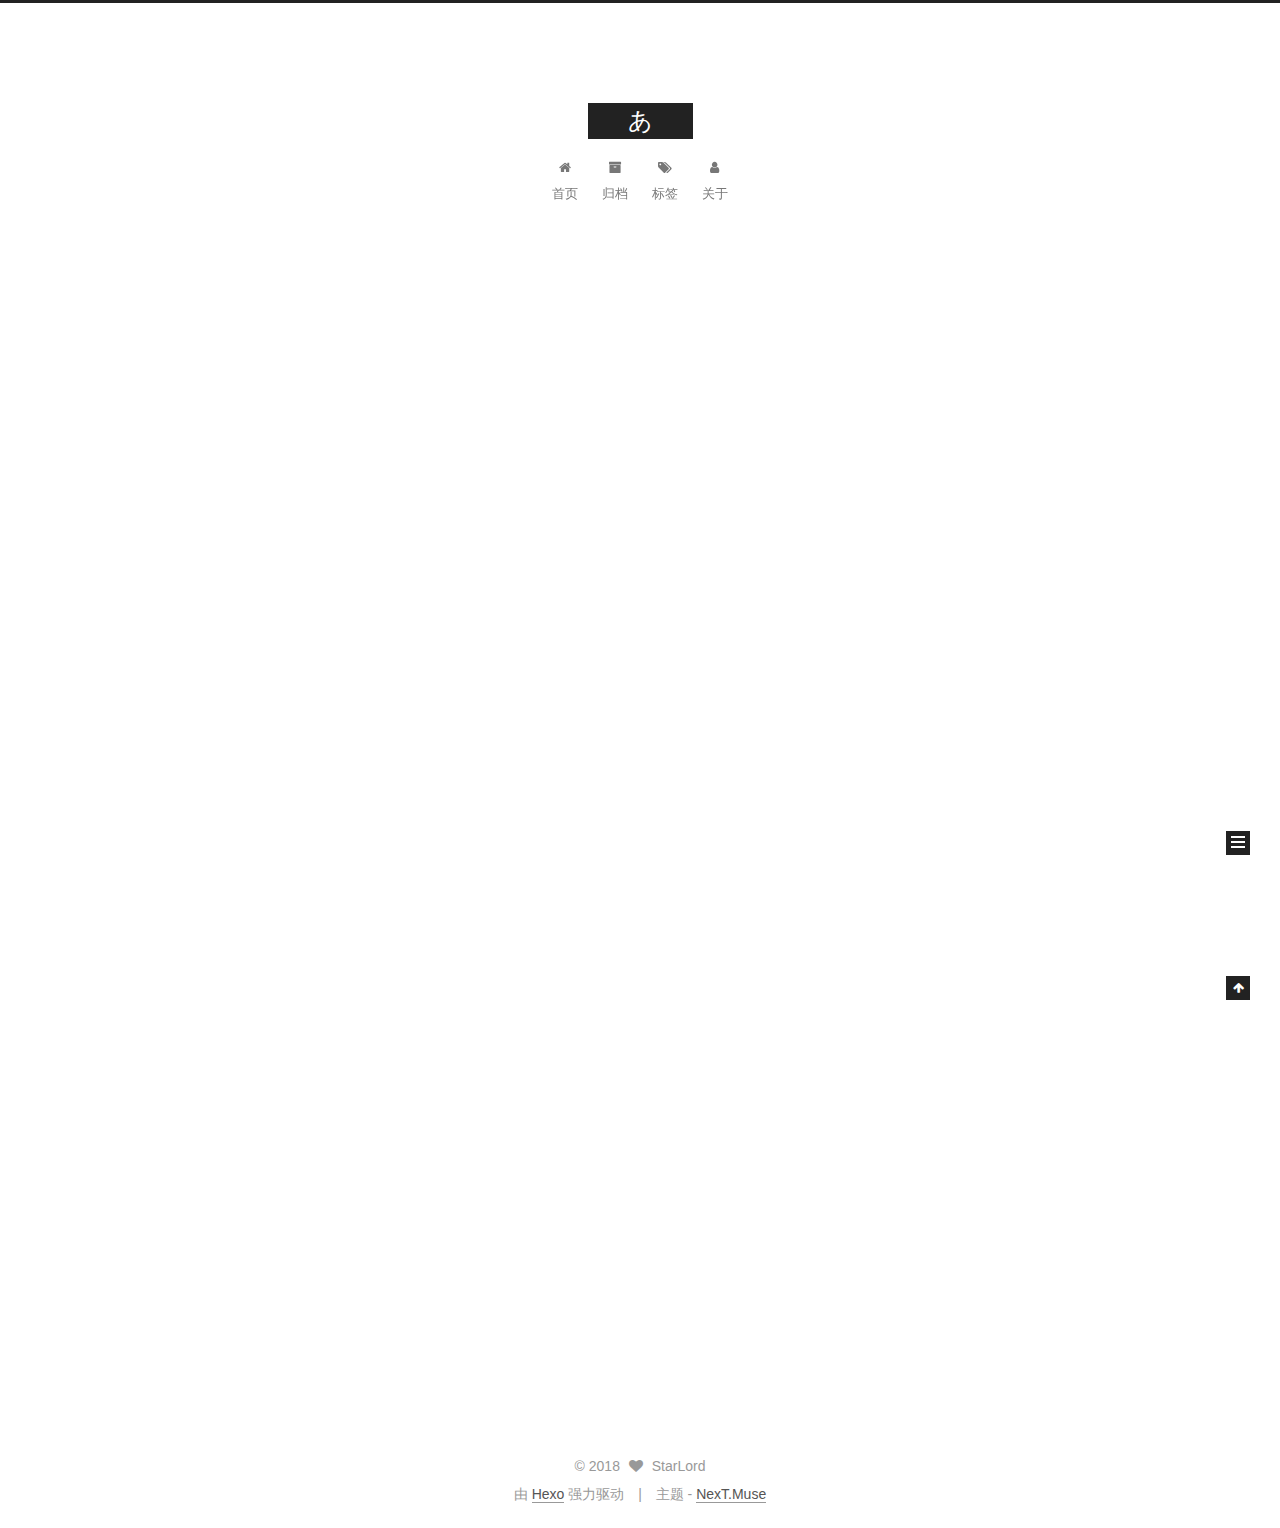
==== commit d29e4467: "Site updated: 2018-03-20 19:29:03" ====
--- a/index.html
+++ b/index.html
@@ -285,6 +285,133 @@
   
   
   <div class="post-block">
+    <link itemprop="mainEntityOfPage" href="http://vtostar.cc/2018/03/20/rand_code/">
+
+    <span hidden itemprop="author" itemscope itemtype="http://schema.org/Person">
+      <meta itemprop="name" content="StarLord">
+      <meta itemprop="description" content="">
+      <meta itemprop="image" content="/images/avatar.png">
+    </span>
+
+    <span hidden itemprop="publisher" itemscope itemtype="http://schema.org/Organization">
+      <meta itemprop="name" content="あ">
+    </span>
+
+    
+      <header class="post-header">
+
+        
+        
+          <h1 class="post-title" itemprop="name headline">
+                
+                <a class="post-title-link" href="/2018/03/20/rand_code/" itemprop="url">邀请码生成算法</a></h1>
+        
+
+        <div class="post-meta">
+          <span class="post-time">
+            
+              <span class="post-meta-item-icon">
+                <i class="fa fa-calendar-o"></i>
+              </span>
+              
+                <span class="post-meta-item-text">发表于</span>
+              
+              <time title="创建于" itemprop="dateCreated datePublished" datetime="2018-03-20T19:00:00+08:00">
+                2018-03-20
+              </time>
+            
+
+            
+
+            
+          </span>
+
+          
+
+          
+            
+          
+
+          
+          
+
+          
+
+          
+
+          
+
+        </div>
+      </header>
+    
+
+    
+    
+    
+    <div class="post-body" itemprop="articleBody">
+
+      
+      
+
+      
+        
+          
+          邀请码生产算法，要保证两个特性：1.随机性  2.唯一性
+
+          
+          <!--noindex-->
+          <div class="post-button text-center">
+            <a class="btn" href="/2018/03/20/rand_code/#more" rel="contents">
+              阅读全文 &raquo;
+            </a>
+          </div>
+          <!--/noindex-->
+        
+      
+    </div>
+    
+    
+    
+
+    
+
+    
+
+    
+
+    <footer class="post-footer">
+      
+
+      
+
+      
+
+      
+      
+        <div class="post-eof"></div>
+      
+    </footer>
+  </div>
+  
+  
+  
+  </article>
+
+
+    
+      
+
+  
+
+  
+  
+  
+
+  <article class="post post-type-normal" itemscope itemtype="http://schema.org/Article">
+  
+  
+  
+  <div class="post-block">
     <link itemprop="mainEntityOfPage" href="http://vtostar.cc/2017/08/09/first/">
 
     <span hidden itemprop="author" itemscope itemtype="http://schema.org/Person">
@@ -571,7 +698,7 @@
           
             <div class="site-state-item site-state-posts">
               <a href="/archives/">
-                <span class="site-state-item-count">2</span>
+                <span class="site-state-item-count">3</span>
                 <span class="site-state-item-name">日志</span>
               </a>
             </div>
@@ -584,7 +711,7 @@
             
             <div class="site-state-item site-state-tags">
               <a href="/tags/index.html">
-                <span class="site-state-item-count">1</span>
+                <span class="site-state-item-count">2</span>
                 <span class="site-state-item-name">标签</span>
               </a>
             </div>
@@ -650,7 +777,7 @@
         <div class="copyright" >
   
   &copy; 
-  <span itemprop="copyrightYear">2017</span>
+  <span itemprop="copyrightYear">2018</span>
   <span class="with-love">
     <i class="fa fa-heart"></i>
   </span>
--- a/css/main.css
+++ b/css/main.css
@@ -1807,7 +1807,7 @@
   width: 4px;
   height: 4px;
   border-radius: 50%;
-  background: #d7b569;
+  background: #aa5081;
 }
 .links-of-blogroll {
   font-size: 13px;
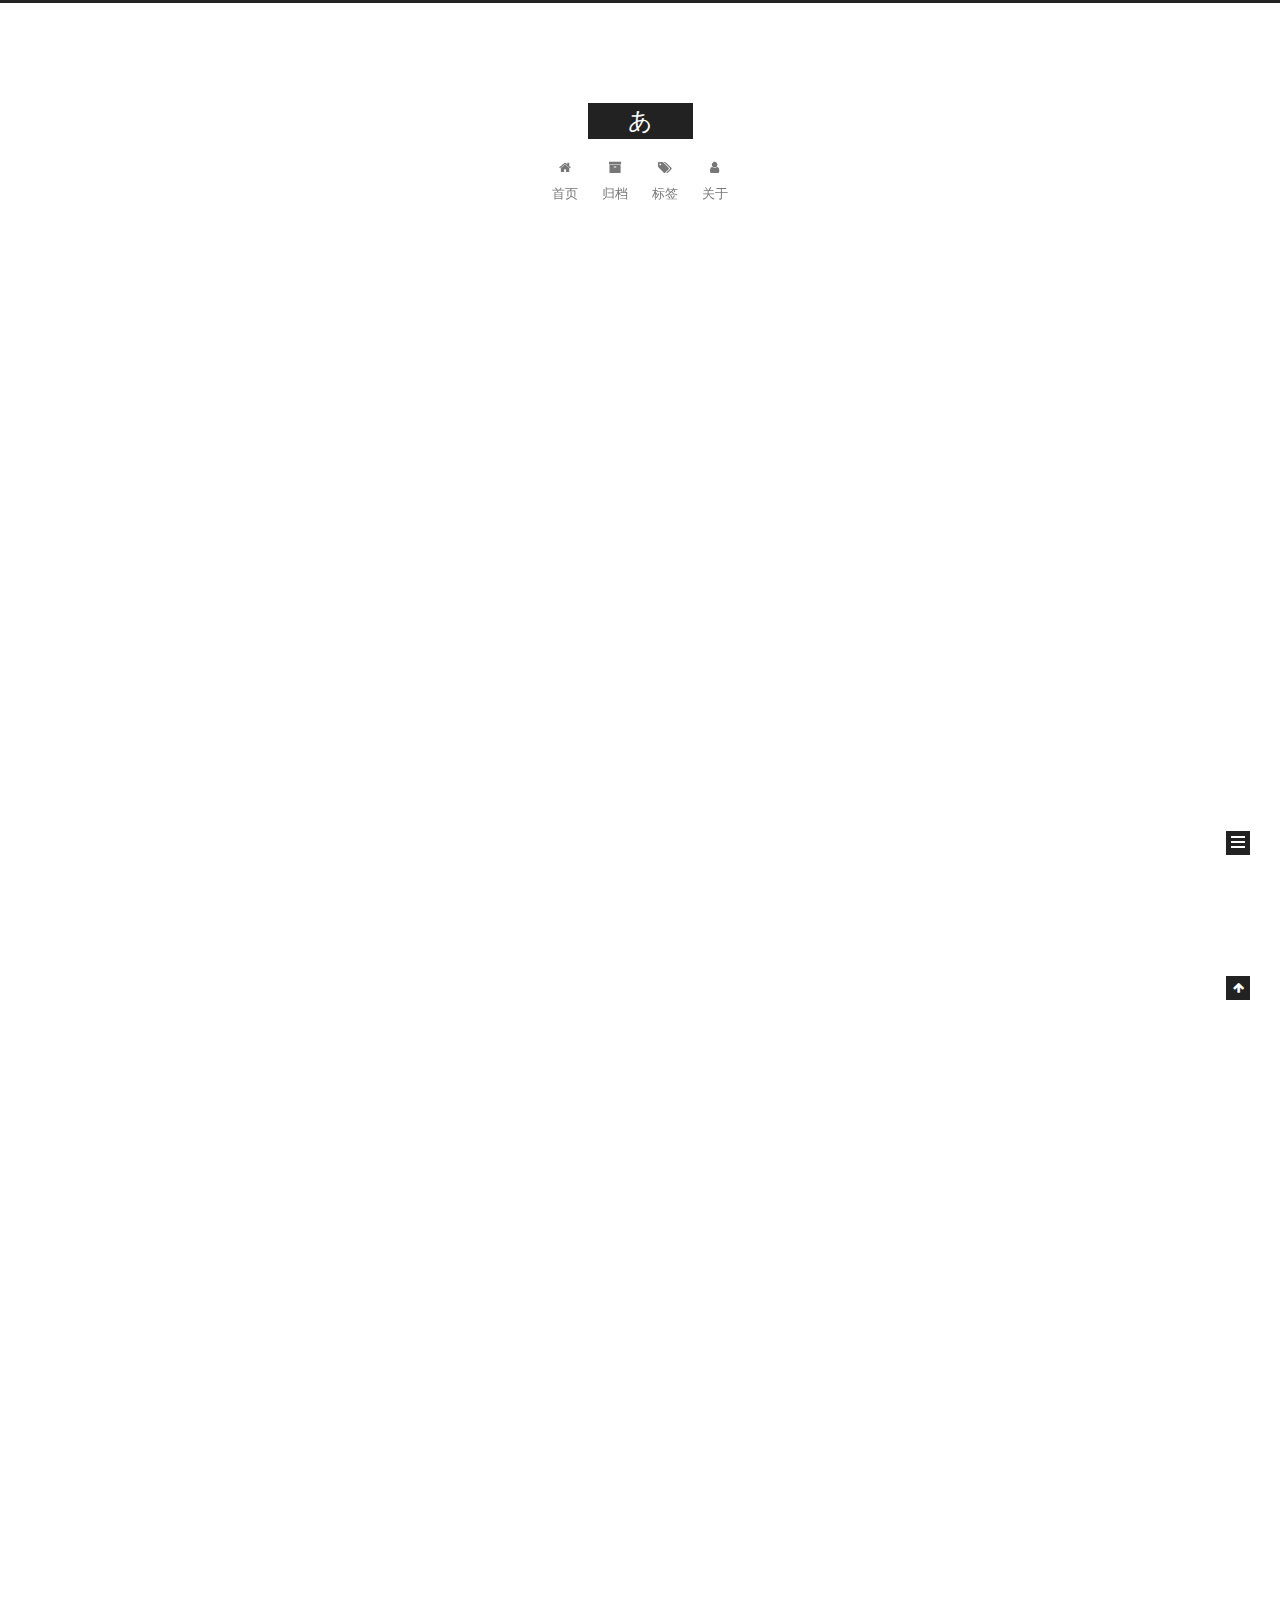
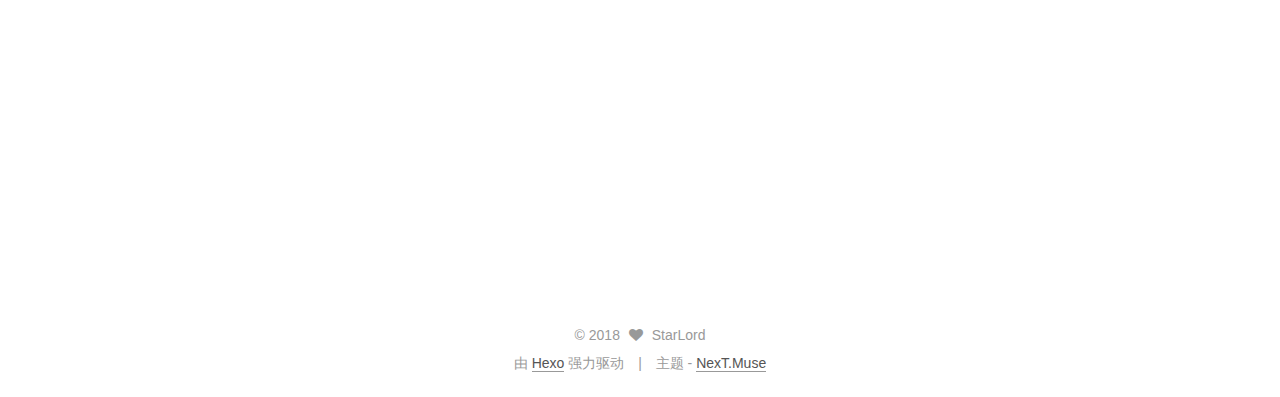
==== commit 953b3666: "Site updated: 2018-04-17 21:03:35" ====
--- a/index.html
+++ b/index.html
@@ -285,6 +285,141 @@
   
   
   <div class="post-block">
+    <link itemprop="mainEntityOfPage" href="http://vtostar.cc/2018/04/17/develop_info/">
+
+    <span hidden itemprop="author" itemscope itemtype="http://schema.org/Person">
+      <meta itemprop="name" content="StarLord">
+      <meta itemprop="description" content="">
+      <meta itemprop="image" content="/images/avatar.png">
+    </span>
+
+    <span hidden itemprop="publisher" itemscope itemtype="http://schema.org/Organization">
+      <meta itemprop="name" content="あ">
+    </span>
+
+    
+      <header class="post-header">
+
+        
+        
+          <h1 class="post-title" itemprop="name headline">
+                
+                <a class="post-title-link" href="/2018/04/17/develop_info/" itemprop="url">开发信息</a></h1>
+        
+
+        <div class="post-meta">
+          <span class="post-time">
+            
+              <span class="post-meta-item-icon">
+                <i class="fa fa-calendar-o"></i>
+              </span>
+              
+                <span class="post-meta-item-text">发表于</span>
+              
+              <time title="创建于" itemprop="dateCreated datePublished" datetime="2018-04-17T21:00:00+08:00">
+                2018-04-17
+              </time>
+            
+
+            
+
+            
+          </span>
+
+          
+
+          
+            
+          
+
+          
+          
+
+          
+
+          
+
+          
+
+        </div>
+      </header>
+    
+
+    
+    
+    
+    <div class="post-body" itemprop="articleBody">
+
+      
+      
+
+      
+        
+          
+          ##开发环境
+
+PHP(7.1.6)
+框架(Lumen5.5) https://lumen.laravel.com/
+数据库(MySQL 5.6)
+服务器 Nginx
+缓存 redis
+单元测试–PHPUnit
+API自动生成–APIDoc http://apidocjs.com/
+负载均衡(阿里云
+          ...
+          <!--noindex-->
+          <div class="post-button text-center">
+            <a class="btn" href="/2018/04/17/develop_info/#more" rel="contents">
+              阅读全文 &raquo;
+            </a>
+          </div>
+          <!--/noindex-->
+        
+      
+    </div>
+    
+    
+    
+
+    
+
+    
+
+    
+
+    <footer class="post-footer">
+      
+
+      
+
+      
+
+      
+      
+        <div class="post-eof"></div>
+      
+    </footer>
+  </div>
+  
+  
+  
+  </article>
+
+
+    
+      
+
+  
+
+  
+  
+  
+
+  <article class="post post-type-normal" itemscope itemtype="http://schema.org/Article">
+  
+  
+  
+  <div class="post-block">
     <link itemprop="mainEntityOfPage" href="http://vtostar.cc/2018/03/20/rand_code/">
 
     <span hidden itemprop="author" itemscope itemtype="http://schema.org/Person">
@@ -356,9 +491,10 @@
       
         
           
-          邀请码生产算法，要保证两个特性：1.随机性  2.唯一性
-
-          
+          ###需求:生成长度为6位的邀请码范围为10个数字加上26个字母，不区分大小写
+###分析:邀请码生产算法，要保证两个特性：1.随机性  2.唯一性
+###实现:第一种方法：随机生成法产生一个随机数，然后转化成36进制或者每一个生成的时候都随机，然后去数据库的表里查询生成的邀请码是否重复，如果重复则
+          ...
           <!--noindex-->
           <div class="post-button text-center">
             <a class="btn" href="/2018/03/20/rand_code/#more" rel="contents">
@@ -698,7 +834,7 @@
           
             <div class="site-state-item site-state-posts">
               <a href="/archives/">
-                <span class="site-state-item-count">3</span>
+                <span class="site-state-item-count">4</span>
                 <span class="site-state-item-name">日志</span>
               </a>
             </div>
--- a/css/main.css
+++ b/css/main.css
@@ -1807,7 +1807,7 @@
   width: 4px;
   height: 4px;
   border-radius: 50%;
-  background: #aa5081;
+  background: #c3211f;
 }
 .links-of-blogroll {
   font-size: 13px;
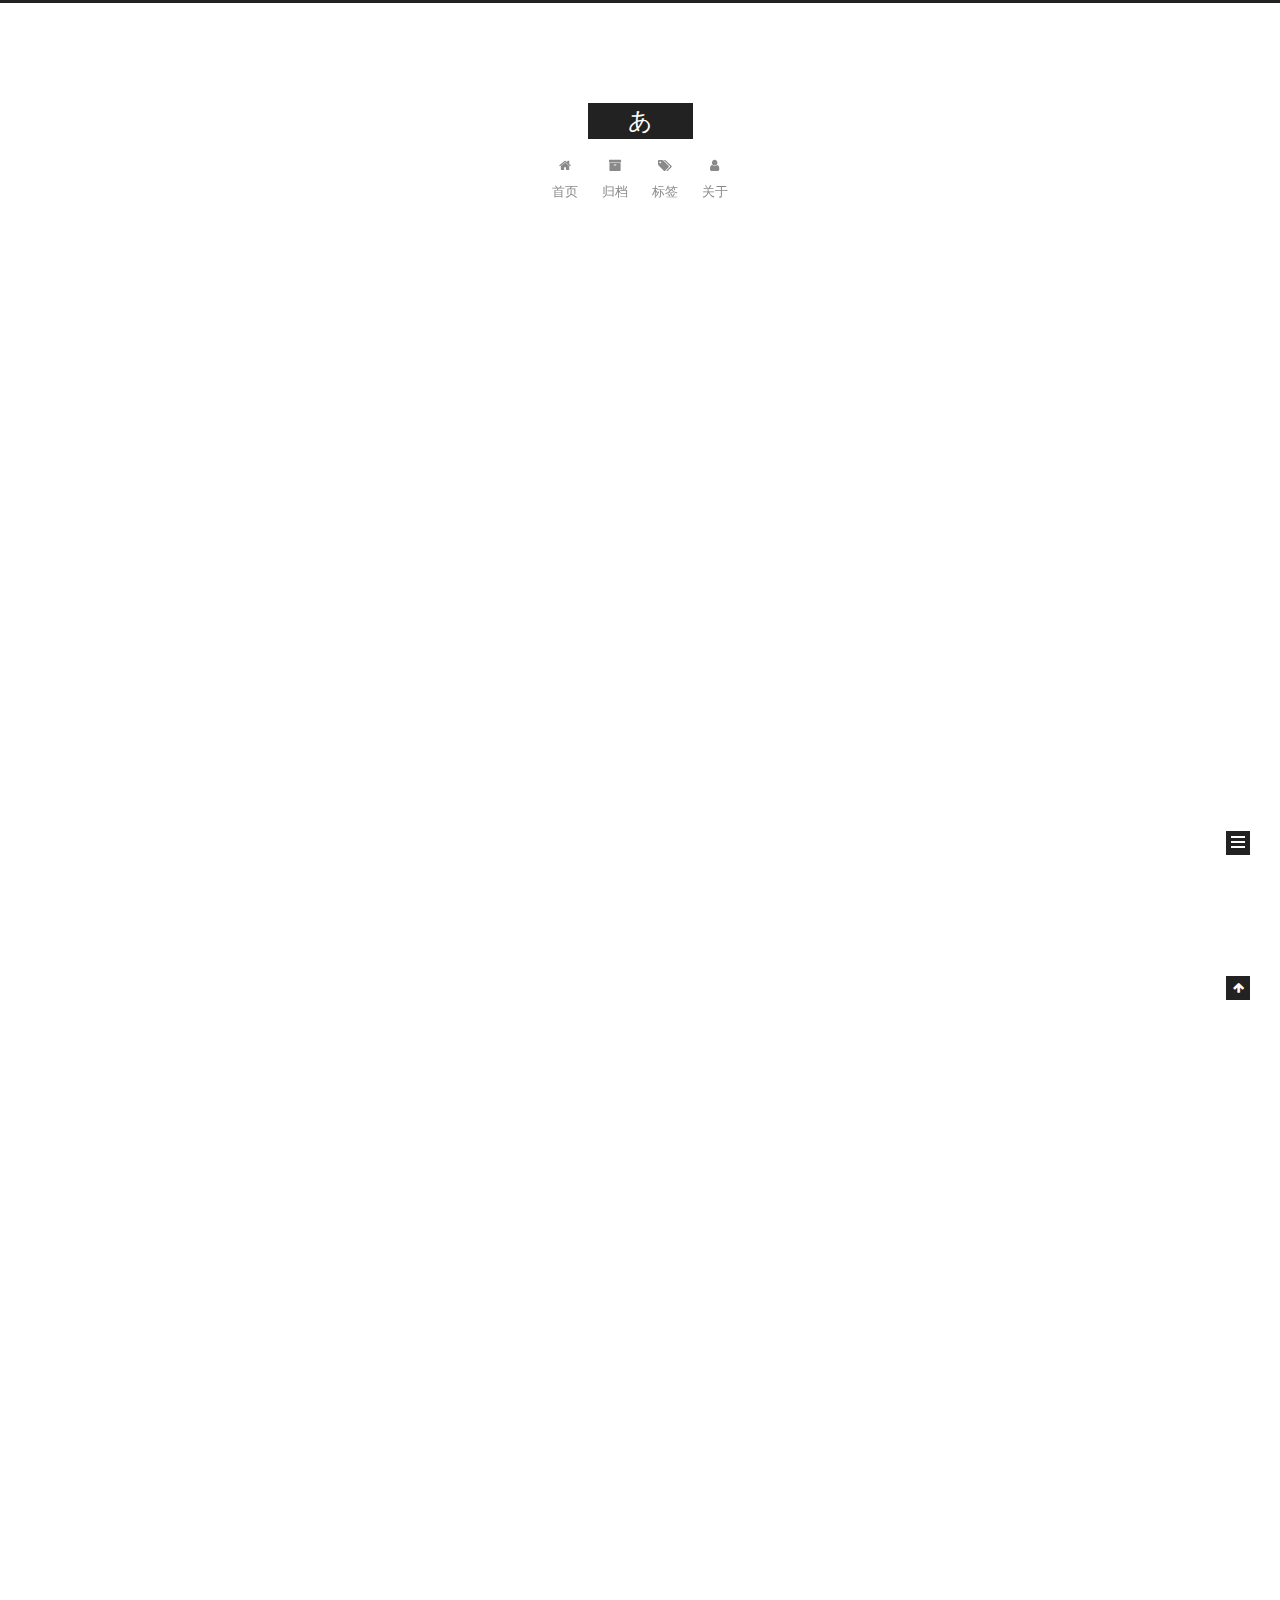
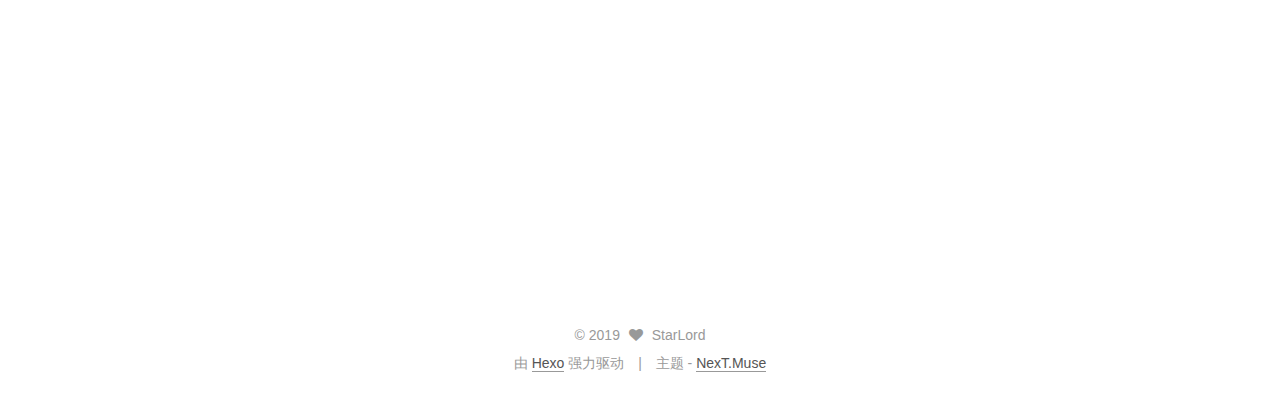
==== commit f345a60b: "Site updated: 2019-01-09 20:42:53" ====
--- a/index.html
+++ b/index.html
@@ -115,7 +115,7 @@
 <meta name="description" content="沧海一粟">
 <meta property="og:type" content="website">
 <meta property="og:title" content="あ">
-<meta property="og:url" content="http://vtostar.cc/index.html">
+<meta property="og:url" content="http://satomi.top/index.html">
 <meta property="og:site_name" content="あ">
 <meta property="og:description" content="沧海一粟">
 <meta property="og:locale" content="zh-Hans">
@@ -150,7 +150,7 @@
 
 
 
-  <link rel="canonical" href="http://vtostar.cc/"/>
+  <link rel="canonical" href="http://satomi.top/"/>
 
 
 
@@ -285,7 +285,7 @@
   
   
   <div class="post-block">
-    <link itemprop="mainEntityOfPage" href="http://vtostar.cc/2018/04/17/develop_info/">
+    <link itemprop="mainEntityOfPage" href="http://satomi.top/2018/04/17/develop_info/">
 
     <span hidden itemprop="author" itemscope itemtype="http://schema.org/Person">
       <meta itemprop="name" content="StarLord">
@@ -420,7 +420,7 @@
   
   
   <div class="post-block">
-    <link itemprop="mainEntityOfPage" href="http://vtostar.cc/2018/03/20/rand_code/">
+    <link itemprop="mainEntityOfPage" href="http://satomi.top/2018/03/20/rand_code/">
 
     <span hidden itemprop="author" itemscope itemtype="http://schema.org/Person">
       <meta itemprop="name" content="StarLord">
@@ -548,7 +548,7 @@
   
   
   <div class="post-block">
-    <link itemprop="mainEntityOfPage" href="http://vtostar.cc/2017/08/09/first/">
+    <link itemprop="mainEntityOfPage" href="http://satomi.top/2017/08/09/first/">
 
     <span hidden itemprop="author" itemscope itemtype="http://schema.org/Person">
       <meta itemprop="name" content="StarLord">
@@ -675,7 +675,7 @@
   
   
   <div class="post-block">
-    <link itemprop="mainEntityOfPage" href="http://vtostar.cc/2017/08/09/hello-world/">
+    <link itemprop="mainEntityOfPage" href="http://satomi.top/2017/08/09/hello-world/">
 
     <span hidden itemprop="author" itemscope itemtype="http://schema.org/Person">
       <meta itemprop="name" content="StarLord">
@@ -913,7 +913,7 @@
         <div class="copyright" >
   
   &copy; 
-  <span itemprop="copyrightYear">2018</span>
+  <span itemprop="copyrightYear">2019</span>
   <span class="with-love">
     <i class="fa fa-heart"></i>
   </span>
--- a/css/main.css
+++ b/css/main.css
@@ -1807,7 +1807,7 @@
   width: 4px;
   height: 4px;
   border-radius: 50%;
-  background: #c3211f;
+  background: #a6ffff;
 }
 .links-of-blogroll {
   font-size: 13px;
